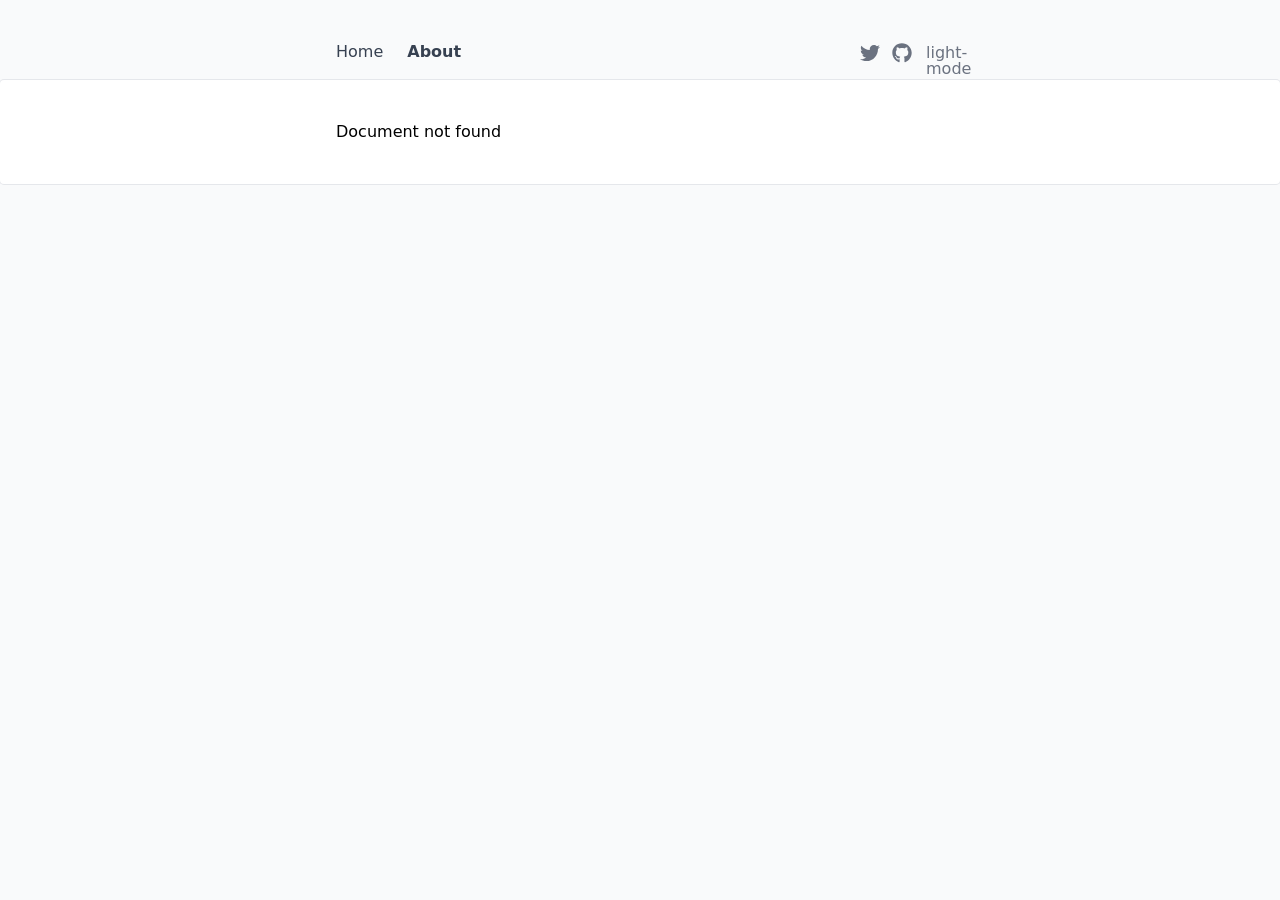
==== about/index.html @ c2c06c09 "Deploying to gh-pages from @ larbish/content-wind-prod@3a0e9022b4f67436751a4990e20916ac6d3de5fd 🚀" ====
<!DOCTYPE html>
<html lang="en">
<head><meta charset="utf-8">
<title>About</title>
<meta name="viewport" content="width=device-width, initial-scale=1">
<meta name="twitter:card" content="summary_large_image">
<meta property="og:title" content="About">
<meta name="description" content="This is a custom description for Content Wind about page.">
<meta property="og:description" content="This is a custom description for Content Wind about page.">
<meta property="og:image" content="https://fastly.picsum.photos/id/866/536/354.jpg?hmac=tGofDTV7tl2rprappPzKFiZ9vDh5MKj39oa2D--gqhA"><link rel="modulepreload" href="/about/_payload.js"><style id="pinceau-theme">@media { :root {--pinceau-mq: initial; --elements-border-secondary-hover: [object Object];--elements-backdrop-background: #fffc;--elements-backdrop-filter: saturate(200%) blur(20px);--elements-container-maxWidth: 80rem;--prose-code-inline-padding: 0.2rem 0.375rem 0.2rem 0.375rem;--prose-code-block-backdropFilter: contrast(1);--prose-code-block-border-style: solid;--prose-code-block-border-width: 1px;--prose-tbody-tr-borderBottom-style: dashed;--prose-tbody-tr-borderBottom-width: 1px;--prose-th-textAlign: inherit;--prose-thead-borderBottom-style: solid;--prose-thead-borderBottom-width: 1px;--prose-thead-border-style: solid;--prose-thead-border-width: 0px;--prose-table-textAlign: start;--prose-hr-width: 1px;--prose-hr-style: solid;--prose-li-listStylePosition: outside;--prose-ol-li-markerColor: currentColor;--prose-ol-paddingInlineStart: 21px;--prose-ol-listStyleType: decimal;--prose-ul-li-markerColor: currentColor;--prose-ul-paddingInlineStart: 21px;--prose-ul-listStyleType: disc;--prose-blockquote-border-style: solid;--prose-blockquote-border-width: 4px;--prose-blockquote-quotes: '201C' '201D' '2018' '2019';--prose-blockquote-paddingInlineStart: 24px;--prose-a-code-color-hover: currentColor;--prose-a-code-color-static: currentColor;--prose-a-hasCode-borderBottom: none;--prose-a-border-distance: 2px;--prose-a-border-color-hover: currentColor;--prose-a-border-color-static: currentColor;--prose-a-border-style-hover: solid;--prose-a-border-style-static: dashed;--prose-a-border-width: 1px;--prose-a-color-static: inherit;--prose-a-textDecoration: none;--prose-h6-margin: 3rem 0 2rem;--prose-h5-margin: 3rem 0 2rem;--prose-h4-margin: 3rem 0 2rem;--prose-h3-margin: 3rem 0 2rem;--prose-h2-margin: 3rem 0 2rem;--prose-h1-margin: 0 0 2rem;--typography-lead-loose: 2;--typography-lead-relaxed: 1.625;--typography-lead-normal: 1.5;--typography-lead-snug: 1.375;--typography-lead-tight: 1.25;--typography-lead-none: 1;--typography-lead-10: 2.5rem;--typography-lead-9: 2.25rem;--typography-lead-8: 2rem;--typography-lead-7: 1.75rem;--typography-lead-6: 1.5rem;--typography-lead-5: 1.25rem;--typography-lead-4: 1rem;--typography-lead-3: .75rem;--typography-lead-2: .5rem;--typography-lead-1: .025rem;--typography-fontWeight-black: 900;--typography-fontWeight-extrabold: 800;--typography-fontWeight-bold: 700;--typography-fontWeight-semibold: 600;--typography-fontWeight-medium: 500;--typography-fontWeight-normal: 400;--typography-fontWeight-light: 300;--typography-fontWeight-extralight: 200;--typography-fontWeight-thin: 100;--typography-fontSize-9xl: 128px;--typography-fontSize-8xl: 96px;--typography-fontSize-7xl: 72px;--typography-fontSize-6xl: 60px;--typography-fontSize-5xl: 48px;--typography-fontSize-4xl: 36px;--typography-fontSize-3xl: 30px;--typography-fontSize-2xl: 24px;--typography-fontSize-xl: 20px;--typography-fontSize-lg: 18px;--typography-fontSize-base: 16px;--typography-fontSize-sm: 14px;--typography-fontSize-xs: 12px;--typography-letterSpacing-wide: 0.025em;--typography-letterSpacing-tight: -0.025em;--typography-verticalMargin-base: 24px;--typography-verticalMargin-sm: 16px;--lead-loose: 2;--lead-relaxed: 1.625;--lead-normal: 1.5;--lead-snug: 1.375;--lead-tight: 1.25;--lead-none: 1;--lead-10: 2.5rem;--lead-9: 2.25rem;--lead-8: 2rem;--lead-7: 1.75rem;--lead-6: 1.5rem;--lead-5: 1.25rem;--lead-4: 1rem;--lead-3: .75rem;--lead-2: .5rem;--lead-1: .025rem;--letterSpacing-widest: 0.1em;--letterSpacing-wider: 0.05em;--letterSpacing-wide: 0.025em;--letterSpacing-normal: 0em;--letterSpacing-tight: -0.025em;--letterSpacing-tighter: -0.05em;--fontSize-9xl: 8rem;--fontSize-8xl: 6rem;--fontSize-7xl: 4.5rem;--fontSize-6xl: 3.75rem;--fontSize-5xl: 3rem;--fontSize-4xl: 2.25rem;--fontSize-3xl: 1.875rem;--fontSize-2xl: 1.5rem;--fontSize-xl: 1.25rem;--fontSize-lg: 1.125rem;--fontSize-base: 1rem;--fontSize-sm: 0.875rem;--fontSize-xs: 0.75rem;--fontWeight-black: 900;--fontWeight-extrabold: 800;--fontWeight-bold: 700;--fontWeight-semibold: 600;--fontWeight-medium: 500;--fontWeight-normal: 400;--fontWeight-light: 300;--fontWeight-extralight: 200;--fontWeight-thin: 100;--font-mono: ui-monospace, SFMono-Regular, Menlo, Monaco, Consolas, Liberation Mono, Courier New, monospace;--font-serif: ui-serif, Georgia, Cambria, Times New Roman, Times, serif;--font-sans: ui-sans-serif, system-ui, -apple-system, BlinkMacSystemFont, Segoe UI, Roboto, Helvetica Neue, Arial, Noto Sans, sans-serif, Apple Color Emoji, Segoe UI Emoji, Segoe UI Symbol, Noto Color Emoji;--opacity-total: 1;--opacity-high: 0.8;--opacity-medium: 0.5;--opacity-soft: 0.3;--opacity-light: 0.15;--opacity-bright: 0.1;--opacity-noOpacity: 0;--borderWidth-lg: 3px;--borderWidth-md: 2px;--borderWidth-sm: 1px;--borderWidth-noBorder: 0;--space-rem-875: 0.875rem;--space-rem-625: 0.625rem;--space-rem-375: 0.375rem;--space-rem-125: 0.125rem;--space-px: 1px;--space-128: 32rem;--space-96: 24rem;--space-80: 20rem;--space-72: 18rem;--space-64: 16rem;--space-60: 15rem;--space-56: 14rem;--space-52: 13rem;--space-48: 12rem;--space-44: 11rem;--space-40: 10rem;--space-36: 9rem;--space-32: 8rem;--space-28: 7rem;--space-24: 6rem;--space-20: 5rem;--space-16: 4rem;--space-14: 3.5rem;--space-12: 3rem;--space-11: 2.75rem;--space-10: 2.5rem;--space-9: 2.25rem;--space-8: 2rem;--space-7: 1.75rem;--space-6: 1.5rem;--space-5: 1.25rem;--space-4: 1rem;--space-3: 0.75rem;--space-2: 0.5rem;--space-1: 0.25rem;--space-0: 0px;--size-full: 100%;--size-7xl: 80rem;--size-6xl: 72rem;--size-5xl: 64rem;--size-4xl: 56rem;--size-3xl: 48rem;--size-2xl: 42rem;--size-xl: 36rem;--size-lg: 32rem;--size-md: 28rem;--size-sm: 24rem;--size-xs: 20rem;--size-200: 200px;--size-104: 104px;--size-80: 80px;--size-64: 64px;--size-56: 56px;--size-48: 48px;--size-40: 40px;--size-32: 32px;--size-24: 24px;--size-20: 20px;--size-16: 16px;--size-12: 12px;--size-8: 8px;--size-6: 6px;--size-4: 4px;--size-2: 2px;--size-0: 0px;--radii-full: 9999px;--radii-3xl: 1.75rem;--radii-2xl: 1.5rem;--radii-xl: 1rem;--radii-lg: 0.75rem;--radii-md: 0.5rem;--radii-sm: 0.375rem;--radii-xs: 0.25rem;--radii-2xs: 0.125rem;--radii-none: 0px;--shadow-none: 0px 0px 0px 0px transparent;--shadow-lg: 0px 10px 15px -3px #000000, 0px 4px 6px -4px #000000;--shadow-md: 0px 4px 6px -1px #000000, 0px 2px 4px -2px #000000;--shadow-sm: 0px 1px 3px 0px #000000, 0px 1px 2px -1px #000000;--shadow-xs: 0px 1px 2px 0px #000000;--height-screen: 100vh;--width-screen: 100vw;--color-primary-950: #042f2e;--color-primary-900: #134e4a;--color-primary-800: #115e59;--color-primary-700: #0f766e;--color-primary-600: #0d9488;--color-primary-500: #14b8a6;--color-primary-400: #2dd4bf;--color-primary-300: #5eead4;--color-primary-200: #99f6e4;--color-primary-100: #ccfbf1;--color-primary-50: #f0fdfa;--color-ruby-900: #380011;--color-ruby-800: #700021;--color-ruby-700: #a90032;--color-ruby-600: #e10043;--color-ruby-500: #ff1a5e;--color-ruby-400: #ff4079;--color-ruby-300: #ff6694;--color-ruby-200: #ff8dae;--color-ruby-100: #ffb3c9;--color-ruby-50: #ffd9e4;--color-pink-900: #380025;--color-pink-800: #70004b;--color-pink-700: #a90070;--color-pink-600: #e10095;--color-pink-500: #ff1ab2;--color-pink-400: #ff40bf;--color-pink-300: #ff66cc;--color-pink-200: #ff8dd8;--color-pink-100: #ffb3e5;--color-pink-50: #ffd9f2;--color-purple-900: #190038;--color-purple-800: #330070;--color-purple-700: #4c00a9;--color-purple-600: #6500e1;--color-purple-500: #811aff;--color-purple-400: #9640ff;--color-purple-300: #ab66ff;--color-purple-200: #c08dff;--color-purple-100: #d5b3ff;--color-purple-50: #ead9ff;--color-royalblue-900: #0b0531;--color-royalblue-800: #160a62;--color-royalblue-700: #211093;--color-royalblue-600: #2c15c4;--color-royalblue-500: #4127e8;--color-royalblue-400: #614bec;--color-royalblue-300: #806ff0;--color-royalblue-200: #a093f3;--color-royalblue-100: #c0b7f7;--color-royalblue-50: #dfdbfb;--color-indigoblue-900: #001238;--color-indigoblue-800: #002370;--color-indigoblue-700: #0035a9;--color-indigoblue-600: #0047e1;--color-indigoblue-500: #1a62ff;--color-indigoblue-400: #407cff;--color-indigoblue-300: #6696ff;--color-indigoblue-200: #8db0ff;--color-indigoblue-100: #b3cbff;--color-indigoblue-50: #d9e5ff;--color-blue-900: #002438;--color-blue-800: #004870;--color-blue-700: #006ca9;--color-blue-600: #0090e1;--color-blue-500: #1aadff;--color-blue-400: #40bbff;--color-blue-300: #66c8ff;--color-blue-200: #8dd6ff;--color-blue-100: #b3e4ff;--color-blue-50: #d9f1ff;--color-lightblue-900: #002e38;--color-lightblue-800: #005c70;--color-lightblue-700: #008aa9;--color-lightblue-600: #00b9e1;--color-lightblue-500: #1ad6ff;--color-lightblue-400: #40ddff;--color-lightblue-300: #66e4ff;--color-lightblue-200: #8deaff;--color-lightblue-100: #b3f1ff;--color-lightblue-50: #d9f8ff;--color-teal-900: #062a28;--color-teal-800: #0b544f;--color-teal-700: #117d77;--color-teal-600: #16a79e;--color-teal-500: #1cd1c6;--color-teal-400: #36e4da;--color-teal-300: #5fe9e1;--color-teal-200: #87efe9;--color-teal-100: #aff4f0;--color-teal-50: #d7faf8;--color-pear-900: #2a2b09;--color-pear-800: #545512;--color-pear-700: #7e801b;--color-pear-600: #a8aa24;--color-pear-500: #d0d32f;--color-pear-400: #d8da52;--color-pear-300: #e0e274;--color-pear-200: #e8e997;--color-pear-100: #eff0ba;--color-pear-50: #f7f8dc;--color-red-900: #380300;--color-red-800: #700700;--color-red-700: #a90a00;--color-red-600: #e10e00;--color-red-500: #ff281a;--color-red-400: #ff4c40;--color-red-300: #ff7066;--color-red-200: #ff948d;--color-red-100: #ffb7b3;--color-red-50: #ffdbd9;--color-orange-900: #381800;--color-orange-800: #702f00;--color-orange-700: #a94700;--color-orange-600: #e15e00;--color-orange-500: #ff7a1a;--color-orange-400: #ff9040;--color-orange-300: #ffa666;--color-orange-200: #ffbd8d;--color-orange-100: #ffd3b3;--color-orange-50: #ffe9d9;--color-yellow-900: #362b03;--color-yellow-800: #6d5605;--color-yellow-700: #a38108;--color-yellow-600: #daac0a;--color-yellow-500: #f5c828;--color-yellow-400: #f7d14c;--color-yellow-300: #f8da70;--color-yellow-200: #fae393;--color-yellow-100: #fcedb7;--color-yellow-50: #fdf6db;--color-green-900: #003f25;--color-green-800: #005e38;--color-green-700: #007e4a;--color-green-600: #009d5d;--color-green-500: #00bd6f;--color-green-400: #00dc82;--color-green-300: #30ffaa;--color-green-200: #83ffcc;--color-green-100: #acffdd;--color-green-50: #d6ffee;--color-gray-900: #18181B;--color-gray-800: #27272A;--color-gray-700: #3f3f46;--color-gray-600: #52525B;--color-gray-500: #71717A;--color-gray-400: #a1a1aa;--color-gray-300: #D4d4d8;--color-gray-200: #e4e4e7;--color-gray-100: #f4f4f5;--color-gray-50: #fafafa;--color-black: #0c0c0d;--color-white: #ffffff;--media-portrait: only screen and (orientation: portrait);--media-landscape: only screen and (orientation: landscape);--media-rm: (prefers-reduced-motion: reduce);--media-2xl: (min-width: 1536px);--media-xl: (min-width: 1280px);--media-lg: (min-width: 1024px);--media-md: (min-width: 768px);--media-sm: (min-width: 640px);--media-xs: (min-width: 475px);--elements-state-danger-borderColor-secondary: var(--color-red-200);--elements-state-danger-borderColor-primary: var(--color-red-100);--elements-state-danger-backgroundColor-secondary: var(--color-red-100);--elements-state-danger-backgroundColor-primary: var(--color-red-50);--elements-state-danger-color-secondary: var(--color-red-600);--elements-state-danger-color-primary: var(--color-red-500);--elements-state-warning-borderColor-secondary: var(--color-yellow-200);--elements-state-warning-borderColor-primary: var(--color-yellow-100);--elements-state-warning-backgroundColor-secondary: var(--color-yellow-100);--elements-state-warning-backgroundColor-primary: var(--color-yellow-50);--elements-state-warning-color-secondary: var(--color-yellow-700);--elements-state-warning-color-primary: var(--color-yellow-600);--elements-state-success-borderColor-secondary: var(--color-green-200);--elements-state-success-borderColor-primary: var(--color-green-100);--elements-state-success-backgroundColor-secondary: var(--color-green-100);--elements-state-success-backgroundColor-primary: var(--color-green-50);--elements-state-success-color-secondary: var(--color-green-600);--elements-state-success-color-primary: var(--color-green-500);--elements-state-info-borderColor-secondary: var(--color-blue-200);--elements-state-info-borderColor-primary: var(--color-blue-100);--elements-state-info-backgroundColor-secondary: var(--color-blue-100);--elements-state-info-backgroundColor-primary: var(--color-blue-50);--elements-state-info-color-secondary: var(--color-blue-600);--elements-state-info-color-primary: var(--color-blue-500);--elements-state-primary-borderColor-secondary: var(--color-primary-200);--elements-state-primary-borderColor-primary: var(--color-primary-100);--elements-state-primary-backgroundColor-secondary: var(--color-primary-100);--elements-state-primary-backgroundColor-primary: var(--color-primary-50);--elements-state-primary-color-secondary: var(--color-primary-700);--elements-state-primary-color-primary: var(--color-primary-600);--elements-border-secondary-static: var(--color-gray-200);--elements-border-primary-hover: var(--color-gray-200);--elements-border-primary-static: var(--color-gray-100);--elements-container-padding-md: var(--space-6);--elements-container-padding-sm: var(--space-6);--elements-container-padding-xs: var(--space-4);--elements-container-padding-mobile: var(--space-4);--elements-text-secondary-color-hover: var(--color-gray-700);--elements-text-secondary-color-static: var(--color-gray-500);--elements-text-primary-color-static: var(--color-gray-900);--elements-surface-background-base: var(--color-gray-100);--elements-surface-secondary-backgroundColor: var(--color-gray-200);--elements-surface-primary-backgroundColor: var(--color-gray-100);--prose-code-inline-fontWeight: var(--typography-fontWeight-normal);--prose-code-inline-fontSize: var(--typography-fontSize-sm);--prose-code-inline-borderRadius: var(--radii-xs);--prose-code-block-pre-padding: var(--typography-verticalMargin-sm);--prose-code-block-margin: var(--typography-verticalMargin-base) 0;--prose-code-block-fontSize: var(--typography-fontSize-sm);--prose-tbody-code-inline-fontSize: var(--typography-fontSize-sm);--prose-tbody-td-padding: var(--typography-verticalMargin-sm);--prose-th-fontWeight: var(--typography-fontWeight-semibold);--prose-th-padding: 0 var(--typography-verticalMargin-sm) var(--typography-verticalMargin-sm) var(--typography-verticalMargin-sm);--prose-table-lineHeight: var(--typography-lead-6);--prose-table-fontSize: var(--typography-fontSize-sm);--prose-table-margin: var(--typography-verticalMargin-base) 0;--prose-hr-margin: var(--typography-verticalMargin-base) 0;--prose-li-margin: var(--typography-verticalMargin-sm) 0;--prose-ol-margin: var(--typography-verticalMargin-base) 0;--prose-ul-margin: var(--typography-verticalMargin-base) 0;--prose-blockquote-margin: var(--typography-verticalMargin-base) 0;--prose-a-code-border-style: var(--prose-a-border-style-static);--prose-a-code-border-width: var(--prose-a-border-width);--prose-a-fontWeight: var(--typography-fontWeight-medium);--prose-img-margin: var(--typography-verticalMargin-base) 0;--prose-strong-fontWeight: var(--typography-fontWeight-semibold);--prose-h6-iconSize: var(--typography-fontSize-base);--prose-h6-fontWeight: var(--typography-fontWeight-semibold);--prose-h6-lineHeight: var(--typography-lead-normal);--prose-h6-fontSize: var(--typography-fontSize-lg);--prose-h5-iconSize: var(--typography-fontSize-lg);--prose-h5-fontWeight: var(--typography-fontWeight-semibold);--prose-h5-lineHeight: var(--typography-lead-snug);--prose-h5-fontSize: var(--typography-fontSize-xl);--prose-h4-iconSize: var(--typography-fontSize-lg);--prose-h4-letterSpacing: var(--typography-letterSpacing-tight);--prose-h4-fontWeight: var(--typography-fontWeight-semibold);--prose-h4-lineHeight: var(--typography-lead-snug);--prose-h4-fontSize: var(--typography-fontSize-2xl);--prose-h3-iconSize: var(--typography-fontSize-xl);--prose-h3-letterSpacing: var(--typography-letterSpacing-tight);--prose-h3-fontWeight: var(--typography-fontWeight-semibold);--prose-h3-lineHeight: var(--typography-lead-snug);--prose-h3-fontSize: var(--typography-fontSize-3xl);--prose-h2-iconSize: var(--typography-fontSize-2xl);--prose-h2-letterSpacing: var(--typography-letterSpacing-tight);--prose-h2-fontWeight: var(--typography-fontWeight-semibold);--prose-h2-lineHeight: var(--typography-lead-tight);--prose-h2-fontSize: var(--typography-fontSize-4xl);--prose-h1-iconSize: var(--typography-fontSize-3xl);--prose-h1-letterSpacing: var(--typography-letterSpacing-tight);--prose-h1-fontWeight: var(--typography-fontWeight-bold);--prose-h1-lineHeight: var(--typography-lead-tight);--prose-h1-fontSize: var(--typography-fontSize-5xl);--prose-p-br-margin: var(--typography-verticalMargin-base) 0 0 0;--prose-p-margin: var(--typography-verticalMargin-base) 0;--prose-p-lineHeight: var(--typography-lead-normal);--prose-p-fontSize: var(--typography-fontSize-base);--typography-color-primary-900: var(--color-primary-900);--typography-color-primary-800: var(--color-primary-800);--typography-color-primary-700: var(--color-primary-700);--typography-color-primary-600: var(--color-primary-600);--typography-color-primary-500: var(--color-primary-500);--typography-color-primary-400: var(--color-primary-400);--typography-color-primary-300: var(--color-primary-300);--typography-color-primary-200: var(--color-primary-200);--typography-color-primary-100: var(--color-primary-100);--typography-color-primary-50: var(--color-primary-50);--typography-font-code: var(--font-mono);--typography-font-body: var(--font-sans);--typography-font-display: var(--font-sans);--typography-body-backgroundColor: var(--color-white);--typography-body-color: var(--color-black);--text-6xl-lineHeight: var(--lead-none);--text-6xl-fontSize: var(--fontSize-6xl);--text-5xl-lineHeight: var(--lead-none);--text-5xl-fontSize: var(--fontSize-5xl);--text-4xl-lineHeight: var(--lead-10);--text-4xl-fontSize: var(--fontSize-4xl);--text-3xl-lineHeight: var(--lead-9);--text-3xl-fontSize: var(--fontSize-3xl);--text-2xl-lineHeight: var(--lead-8);--text-2xl-fontSize: var(--fontSize-2xl);--text-xl-lineHeight: var(--lead-7);--text-xl-fontSize: var(--fontSize-xl);--text-lg-lineHeight: var(--lead-7);--text-lg-fontSize: var(--fontSize-lg);--text-base-lineHeight: var(--lead-6);--text-base-fontSize: var(--fontSize-base);--text-sm-lineHeight: var(--lead-5);--text-sm-fontSize: var(--fontSize-sm);--text-xs-lineHeight: var(--lead-4);--text-xs-fontSize: var(--fontSize-xs);--shadow-2xl: 0px 25px 50px -12px var(--color-gray-900);--shadow-xl: 0px 20px 25px -5px var(--color-gray-400), 0px 8px 10px -6px #000000;--color-secondary-900: var(--color-gray-900);--color-secondary-800: var(--color-gray-800);--color-secondary-700: var(--color-gray-700);--color-secondary-600: var(--color-gray-600);--color-secondary-500: var(--color-gray-500);--color-secondary-400: var(--color-gray-400);--color-secondary-300: var(--color-gray-300);--color-secondary-200: var(--color-gray-200);--color-secondary-100: var(--color-gray-100);--color-secondary-50: var(--color-gray-50);--prose-a-code-background-hover: var(--typography-color-primary-50);--prose-a-code-border-color-hover: var(--typography-color-primary-500);--prose-a-color-hover: var(--typography-color-primary-500);--typography-color-secondary-900: var(--color-secondary-900);--typography-color-secondary-800: var(--color-secondary-800);--typography-color-secondary-700: var(--color-secondary-700);--typography-color-secondary-600: var(--color-secondary-600);--typography-color-secondary-500: var(--color-secondary-500);--typography-color-secondary-400: var(--color-secondary-400);--typography-color-secondary-300: var(--color-secondary-300);--typography-color-secondary-200: var(--color-secondary-200);--typography-color-secondary-100: var(--color-secondary-100);--typography-color-secondary-50: var(--color-secondary-50);--prose-code-inline-backgroundColor: var(--typography-color-secondary-100);--prose-code-inline-color: var(--typography-color-secondary-700);--prose-code-block-backgroundColor: var(--typography-color-secondary-100);--prose-code-block-color: var(--typography-color-secondary-700);--prose-code-block-border-color: var(--typography-color-secondary-200);--prose-tbody-tr-borderBottom-color: var(--typography-color-secondary-200);--prose-th-color: var(--typography-color-secondary-600);--prose-thead-borderBottom-color: var(--typography-color-secondary-200);--prose-thead-border-color: var(--typography-color-secondary-300);--prose-hr-color: var(--typography-color-secondary-200);--prose-blockquote-border-color: var(--typography-color-secondary-200);--prose-blockquote-color: var(--typography-color-secondary-500);--prose-a-code-border-color-static: var(--typography-color-secondary-400); } }@media { :root.dark {--pinceau-mq: dark; --elements-backdrop-background: #0c0d0ccc;--prose-code-block-backdropFilter: contrast(1);--prose-ol-li-markerColor: currentColor;--prose-ul-li-markerColor: currentColor;--prose-a-code-color-hover: currentColor;--prose-a-code-color-static: currentColor;--prose-a-border-color-hover: currentColor;--prose-a-border-color-static: currentColor;--prose-a-color-static: inherit;--elements-state-danger-borderColor-secondary: var(--color-red-700);--elements-state-danger-borderColor-primary: var(--color-red-800);--elements-state-danger-backgroundColor-secondary: var(--color-red-800);--elements-state-danger-backgroundColor-primary: var(--color-red-900);--elements-state-danger-color-secondary: var(--color-red-200);--elements-state-danger-color-primary: var(--color-red-300);--elements-state-warning-borderColor-secondary: var(--color-yellow-700);--elements-state-warning-borderColor-primary: var(--color-yellow-800);--elements-state-warning-backgroundColor-secondary: var(--color-yellow-800);--elements-state-warning-backgroundColor-primary: var(--color-yellow-900);--elements-state-warning-color-secondary: var(--color-yellow-200);--elements-state-warning-color-primary: var(--color-yellow-400);--elements-state-success-borderColor-secondary: var(--color-green-700);--elements-state-success-borderColor-primary: var(--color-green-800);--elements-state-success-backgroundColor-secondary: var(--color-green-800);--elements-state-success-backgroundColor-primary: var(--color-green-900);--elements-state-success-color-secondary: var(--color-green-200);--elements-state-success-color-primary: var(--color-green-400);--elements-state-info-borderColor-secondary: var(--color-blue-700);--elements-state-info-borderColor-primary: var(--color-blue-800);--elements-state-info-backgroundColor-secondary: var(--color-blue-800);--elements-state-info-backgroundColor-primary: var(--color-blue-900);--elements-state-info-color-secondary: var(--color-blue-200);--elements-state-info-color-primary: var(--color-blue-400);--elements-state-primary-borderColor-secondary: var(--color-primary-700);--elements-state-primary-borderColor-primary: var(--color-primary-800);--elements-state-primary-backgroundColor-secondary: var(--color-primary-800);--elements-state-primary-backgroundColor-primary: var(--color-primary-900);--elements-state-primary-color-secondary: var(--color-primary-200);--elements-state-primary-color-primary: var(--color-primary-400);--elements-border-secondary-static: var(--color-gray-800);--elements-border-primary-hover: var(--color-gray-800);--elements-border-primary-static: var(--color-gray-900);--elements-text-secondary-color-hover: var(--color-gray-200);--elements-text-secondary-color-static: var(--color-gray-400);--elements-text-primary-color-static: var(--color-gray-50);--elements-surface-background-base: var(--color-gray-900);--elements-surface-secondary-backgroundColor: var(--color-gray-800);--elements-surface-primary-backgroundColor: var(--color-gray-900);--typography-body-backgroundColor: var(--color-black);--typography-body-color: var(--color-white);--prose-a-code-background-hover: var(--typography-color-primary-900);--prose-a-code-border-color-hover: var(--typography-color-primary-600);--prose-a-color-hover: var(--typography-color-primary-400);--prose-code-inline-backgroundColor: var(--typography-color-secondary-800);--prose-code-inline-color: var(--typography-color-secondary-200);--prose-code-block-backgroundColor: var(--typography-color-secondary-900);--prose-code-block-color: var(--typography-color-secondary-200);--prose-code-block-border-color: var(--typography-color-secondary-800);--prose-tbody-tr-borderBottom-color: var(--typography-color-secondary-800);--prose-th-color: var(--typography-color-secondary-400);--prose-thead-borderBottom-color: var(--typography-color-secondary-800);--prose-thead-border-color: var(--typography-color-secondary-600);--prose-hr-color: var(--typography-color-secondary-800);--prose-blockquote-border-color: var(--typography-color-secondary-700);--prose-blockquote-color: var(--typography-color-secondary-400);--prose-a-code-border-color-static: var(--typography-color-secondary-600); } }</style><style id="pinceau-runtime-hydratable"></style><link rel="modulepreload" as="script" crossorigin href="/_nuxt/entry.f0163543.js"><link rel="preload" as="style" href="/_nuxt/entry.68cd27dc.css"><link rel="modulepreload" as="script" crossorigin href="/_nuxt/document-driven.a4942221.js"><link rel="modulepreload" as="script" crossorigin href="/_nuxt/DocumentDrivenEmpty.12571602.js"><link rel="modulepreload" as="script" crossorigin href="/_nuxt/ContentRenderer.0994e935.js"><link rel="modulepreload" as="script" crossorigin href="/_nuxt/ContentRendererMarkdown.106d9348.js"><link rel="modulepreload" as="script" crossorigin href="/_nuxt/DocumentDrivenNotFound.052079cf.js"><link rel="modulepreload" as="script" crossorigin href="/_nuxt/head.bbe7a857.js"><link rel="modulepreload" as="script" crossorigin href="/_nuxt/full-width.f94fd7b3.js"><link rel="modulepreload" as="script" crossorigin href="/_nuxt/ProseH1.405acb99.js"><link rel="preload" as="style" href="/_nuxt/ProseH1.48e3ee79.css"><link rel="modulepreload" as="script" crossorigin href="/_nuxt/ProseP.c4bcbd26.js"><link rel="preload" as="style" href="/_nuxt/ProseP.b99f89cd.css"><link rel="modulepreload" as="script" crossorigin href="/_nuxt/ProseImg.09dab38d.js"><link rel="preload" as="style" href="/_nuxt/ProseImg.eeea4224.css"><link rel="prefetch" as="script" crossorigin href="/_nuxt/default.df6f2e26.js"><link rel="prefetch" as="script" crossorigin href="/_nuxt/debug.7a44551e.js"><link rel="prefetch" as="script" crossorigin href="/_nuxt/client-db.9fcebd1c.js"><link rel="prefetch" as="style" href="/_nuxt/useStudio.7bf99c90.css"><link rel="prefetch" as="script" crossorigin href="/_nuxt/useStudio.186111dd.js"><link rel="prefetch" as="script" crossorigin href="/_nuxt/asyncData.7b81e1f1.js"><link rel="prefetch" as="script" crossorigin href="/_nuxt/error-component.dd193ee3.js"><link rel="stylesheet" href="/_nuxt/entry.68cd27dc.css"><link rel="stylesheet" href="/_nuxt/ProseH1.48e3ee79.css"><link rel="stylesheet" href="/_nuxt/ProseP.b99f89cd.css"><link rel="stylesheet" href="/_nuxt/ProseImg.eeea4224.css"><script>"use strict";const w=window,de=document.documentElement,knownColorSchemes=["dark","light"],preference=window.localStorage.getItem("nuxt-color-mode")||"system";let value=preference==="system"?getColorScheme():preference;const forcedColorMode=de.getAttribute("data-color-mode-forced");forcedColorMode&&(value=forcedColorMode),addColorScheme(value),w["__NUXT_COLOR_MODE__"]={preference,value,getColorScheme,addColorScheme,removeColorScheme};function addColorScheme(e){const o=""+e+"",t="";de.classList?de.classList.add(o):de.className+=" "+o,t&&de.setAttribute("data-"+t,e)}function removeColorScheme(e){const o=""+e+"",t="";de.classList?de.classList.remove(o):de.className=de.className.replace(new RegExp(o,"g"),""),t&&de.removeAttribute("data-"+t)}function prefersColorScheme(e){return w.matchMedia("(prefers-color-scheme"+e+")")}function getColorScheme(){if(w.matchMedia&&prefersColorScheme("").media!=="not all"){for(const e of knownColorSchemes)if(prefersColorScheme(":"+e).matches)return e}return"light"}
</script></head>
<body ><div id="__nuxt"><div class="sm:pt-6 sm:pb-10"><!----><!----><!----><div class="nuxt-progress" style="width:0%;height:3px;opacity:0;background-size:Infinity% auto;"></div><div class="flex justify-between max-w-2xl px-4 py-4 mx-auto sm:px-8"><div class="text-primary-700 dark:text-primary-200"><!--[--><a href="/" class="mr-6">Home</a><a aria-current="page" href="/about" class="font-bold router-link-exact-active mr-6">About</a><!--]--></div><div class="space-x-3 transition text-primary-500"><a href="https://twitter.com/Atinux" title="Twitter" class="dark:text-primary-100 hover:text-primary-700 dark:hover:text-primary-300"><svg xmlns="http://www.w3.org/2000/svg" xmlns:xlink="http://www.w3.org/1999/xlink" aria-hidden="true" role="img" class="icon w-5 h-5" style="" width="1em" height="1em" viewBox="0 0 512 512" data-v-f3af73a4><path fill="currentColor" d="M459.37 151.716c.325 4.548.325 9.097.325 13.645c0 138.72-105.583 298.558-298.558 298.558c-59.452 0-114.68-17.219-161.137-47.106c8.447.974 16.568 1.299 25.34 1.299c49.055 0 94.213-16.568 130.274-44.832c-46.132-.975-84.792-31.188-98.112-72.772c6.498.974 12.995 1.624 19.818 1.624c9.421 0 18.843-1.3 27.614-3.573c-48.081-9.747-84.143-51.98-84.143-102.985v-1.299c13.969 7.797 30.214 12.67 47.431 13.319c-28.264-18.843-46.781-51.005-46.781-87.391c0-19.492 5.197-37.36 14.294-52.954c51.655 63.675 129.3 105.258 216.365 109.807c-1.624-7.797-2.599-15.918-2.599-24.04c0-57.828 46.782-104.934 104.934-104.934c30.213 0 57.502 12.67 76.67 33.137c23.715-4.548 46.456-13.32 66.599-25.34c-7.798 24.366-24.366 44.833-46.132 57.827c21.117-2.273 41.584-8.122 60.426-16.243c-14.292 20.791-32.161 39.308-52.628 54.253z"/></svg></a><a href="https://github.com/Atinux/content-wind" title="GitHub" class="dark:text-primary-100 hover:text-primary-700 dark:hover:text-primary-300"><svg xmlns="http://www.w3.org/2000/svg" xmlns:xlink="http://www.w3.org/1999/xlink" aria-hidden="true" role="img" class="icon w-5 h-5" style="" width="1em" height="1em" viewBox="0 0 496 512" data-v-f3af73a4><path fill="currentColor" d="M165.9 397.4c0 2-2.3 3.6-5.2 3.6c-3.3.3-5.6-1.3-5.6-3.6c0-2 2.3-3.6 5.2-3.6c3-.3 5.6 1.3 5.6 3.6zm-31.1-4.5c-.7 2 1.3 4.3 4.3 4.9c2.6 1 5.6 0 6.2-2s-1.3-4.3-4.3-5.2c-2.6-.7-5.5.3-6.2 2.3zm44.2-1.7c-2.9.7-4.9 2.6-4.6 4.9c.3 2 2.9 3.3 5.9 2.6c2.9-.7 4.9-2.6 4.6-4.6c-.3-1.9-3-3.2-5.9-2.9zM244.8 8C106.1 8 0 113.3 0 252c0 110.9 69.8 205.8 169.5 239.2c12.8 2.3 17.3-5.6 17.3-12.1c0-6.2-.3-40.4-.3-61.4c0 0-70 15-84.7-29.8c0 0-11.4-29.1-27.8-36.6c0 0-22.9-15.7 1.6-15.4c0 0 24.9 2 38.6 25.8c21.9 38.6 58.6 27.5 72.9 20.9c2.3-16 8.8-27.1 16-33.7c-55.9-6.2-112.3-14.3-112.3-110.5c0-27.5 7.6-41.3 23.6-58.9c-2.6-6.5-11.1-33.3 2.6-67.9c20.9-6.5 69 27 69 27c20-5.6 41.5-8.5 62.8-8.5s42.8 2.9 62.8 8.5c0 0 48.1-33.6 69-27c13.7 34.7 5.2 61.4 2.6 67.9c16 17.7 25.8 31.5 25.8 58.9c0 96.5-58.9 104.2-114.8 110.5c9.2 7.9 17 22.9 17 46.4c0 33.7-.3 75.4-.3 83.6c0 6.5 4.6 14.4 17.3 12.1C428.2 457.8 496 362.9 496 252C496 113.3 383.5 8 244.8 8zM97.2 352.9c-1.3 1-1 3.3.7 5.2c1.6 1.6 3.9 2.3 5.2 1c1.3-1 1-3.3-.7-5.2c-1.6-1.6-3.9-2.3-5.2-1zm-10.8-8.1c-.7 1.3.3 2.9 2.3 3.9c1.6 1 3.6.7 4.3-.7c.7-1.3-.3-2.9-2.3-3.9c-2-.6-3.6-.3-4.3.7zm32.4 35.6c-1.6 1.3-1 4.3 1.3 6.2c2.3 2.3 5.2 2.6 6.5 1c1.3-1.3.7-4.3-1.3-6.2c-2.2-2.3-5.2-2.6-6.5-1zm-11.4-14.7c-1.6 1-1.6 3.6 0 5.9c1.6 2.3 4.3 3.3 5.6 2.3c1.6-1.3 1.6-3.9 0-6.2c-1.4-2.3-4-3.3-5.6-2z"/></svg></a><button aria-label="Color Mode" class="inline-block w-5 dark:text-primary-100 hover:text-primary-700 dark:hover:text-primary-300"><span>...</span></button></div></div><!--[--><!--[--><div class="document-driven-page"><!--[--><div class="py-10 m-auto bg-white sm:px-8 ring-1 ring-gray-200 dark:ring-gray-700 dark:bg-primary-800 sm:rounded"><main class="max-w-2xl px-4 mx-auto sm:px-8"><!--[--><div><h1 id="about" data-v-a5759516><a aria-current="page" href="/about#about" class="router-link-active router-link-exact-active" data-v-a5759516><!--[-->About<!--]--><svg xmlns="http://www.w3.org/2000/svg" xmlns:xlink="http://www.w3.org/1999/xlink" aria-hidden="true" role="img" class="icon" data-v-a5759516 style="" width="1em" height="1em" viewBox="0 0 32 32" data-v-f3af73a4><path fill="currentColor" d="m24.78 26l1.19-4.758A1 1 0 0 0 25 20h-5v-3h5a1 1 0 0 0 .908-1.419l-6-13a1 1 0 0 0-1.702-.19l-9.998 13A1 1 0 0 0 9 17h9v3H7a1 1 0 0 0-.97 1.242L7.22 26H2v2h28v-2ZM20 7.553L23.437 15H20ZM11.03 15L18 5.94V15Zm11.69 11H9.28l-1-4h15.44Z"/></svg></a></h1><p data-v-63bfa697><!--[-->This is the about page, with a custom description and image for SEO ✨<!--]--></p><p data-v-63bfa697><!--[--><img src="https://fastly.picsum.photos/id/866/536/354.jpg?hmac=tGofDTV7tl2rprappPzKFiZ9vDh5MKj39oa2D--gqhA" alt="Content Wind" data-v-e5a4106d><!--]--></p></div><!--]--></main></div><!--]--></div><!--]--><!--]--></div></div><script type="module">import p from "/about/_payload.js";window.__NUXT__={...p,...((function(a,b,c,d,e,f,g,h,i,j,k,l,m,n,o,p,q,r,s,t,u,v){return {state:{"$scolor-mode":{preference:i,value:i,unknown:d,forced:a},"$sdd-pages":{"/about":{_path:j,_dir:b,_draft:a,_partial:a,_locale:b,_empty:a,title:e,description:k,navigation:{title:e},layout:l,head:{description:"This is a custom description for Content Wind about page.",image:m},body:{type:"root",children:[{type:f,tag:"h1",props:{id:"about"},children:[{type:n,value:e}]},{type:f,tag:o,props:{},children:[{type:n,value:k}]},{type:f,tag:o,props:{},children:[{type:f,tag:"img",props:{alt:p,src:m},children:[]}]}],toc:{title:b,searchDepth:q,depth:q,links:[]}},_type:r,_id:"content:2.about.md",_source:s,_file:"2.about.md",_extension:t}},"$sdd-surrounds":{"/about":[{_path:g,_dir:b,_draft:a,_partial:a,_locale:b,_empty:a,title:p,description:"A lightweight Nuxt theme to build a Markdown driven website, based on Nuxt Content, TailwindCSS and Iconify ✨",navigation:{title:u},_type:r,_id:"content:1.index.md",_source:s,_file:"1.index.md",_extension:t},null]},"$sdd-globals":{},"$sdd-navigation":[{title:u,_path:g},{title:e,_path:j,layout:l}],$sicons:{"fa-brands:twitter":{left:c,top:c,width:h,height:h,rotate:c,vFlip:a,hFlip:a,body:"\u003Cpath fill=\"currentColor\" d=\"M459.37 151.716c.325 4.548.325 9.097.325 13.645c0 138.72-105.583 298.558-298.558 298.558c-59.452 0-114.68-17.219-161.137-47.106c8.447.974 16.568 1.299 25.34 1.299c49.055 0 94.213-16.568 130.274-44.832c-46.132-.975-84.792-31.188-98.112-72.772c6.498.974 12.995 1.624 19.818 1.624c9.421 0 18.843-1.3 27.614-3.573c-48.081-9.747-84.143-51.98-84.143-102.985v-1.299c13.969 7.797 30.214 12.67 47.431 13.319c-28.264-18.843-46.781-51.005-46.781-87.391c0-19.492 5.197-37.36 14.294-52.954c51.655 63.675 129.3 105.258 216.365 109.807c-1.624-7.797-2.599-15.918-2.599-24.04c0-57.828 46.782-104.934 104.934-104.934c30.213 0 57.502 12.67 76.67 33.137c23.715-4.548 46.456-13.32 66.599-25.34c-7.798 24.366-24.366 44.833-46.132 57.827c21.117-2.273 41.584-8.122 60.426-16.243c-14.292 20.791-32.161 39.308-52.628 54.253z\"\u002F\u003E"},"fa-brands:github":{left:c,top:c,width:496,height:h,rotate:c,vFlip:a,hFlip:a,body:"\u003Cpath fill=\"currentColor\" d=\"M165.9 397.4c0 2-2.3 3.6-5.2 3.6c-3.3.3-5.6-1.3-5.6-3.6c0-2 2.3-3.6 5.2-3.6c3-.3 5.6 1.3 5.6 3.6zm-31.1-4.5c-.7 2 1.3 4.3 4.3 4.9c2.6 1 5.6 0 6.2-2s-1.3-4.3-4.3-5.2c-2.6-.7-5.5.3-6.2 2.3zm44.2-1.7c-2.9.7-4.9 2.6-4.6 4.9c.3 2 2.9 3.3 5.9 2.6c2.9-.7 4.9-2.6 4.6-4.6c-.3-1.9-3-3.2-5.9-2.9zM244.8 8C106.1 8 0 113.3 0 252c0 110.9 69.8 205.8 169.5 239.2c12.8 2.3 17.3-5.6 17.3-12.1c0-6.2-.3-40.4-.3-61.4c0 0-70 15-84.7-29.8c0 0-11.4-29.1-27.8-36.6c0 0-22.9-15.7 1.6-15.4c0 0 24.9 2 38.6 25.8c21.9 38.6 58.6 27.5 72.9 20.9c2.3-16 8.8-27.1 16-33.7c-55.9-6.2-112.3-14.3-112.3-110.5c0-27.5 7.6-41.3 23.6-58.9c-2.6-6.5-11.1-33.3 2.6-67.9c20.9-6.5 69 27 69 27c20-5.6 41.5-8.5 62.8-8.5s42.8 2.9 62.8 8.5c0 0 48.1-33.6 69-27c13.7 34.7 5.2 61.4 2.6 67.9c16 17.7 25.8 31.5 25.8 58.9c0 96.5-58.9 104.2-114.8 110.5c9.2 7.9 17 22.9 17 46.4c0 33.7-.3 75.4-.3 83.6c0 6.5 4.6 14.4 17.3 12.1C428.2 457.8 496 362.9 496 252C496 113.3 383.5 8 244.8 8zM97.2 352.9c-1.3 1-1 3.3.7 5.2c1.6 1.6 3.9 2.3 5.2 1c1.3-1 1-3.3-.7-5.2c-1.6-1.6-3.9-2.3-5.2-1zm-10.8-8.1c-.7 1.3.3 2.9 2.3 3.9c1.6 1 3.6.7 4.3-.7c.7-1.3-.3-2.9-2.3-3.9c-2-.6-3.6-.3-4.3.7zm32.4 35.6c-1.6 1.3-1 4.3 1.3 6.2c2.3 2.3 5.2 2.6 6.5 1c1.3-1.3.7-4.3-1.3-6.2c-2.2-2.3-5.2-2.6-6.5-1zm-11.4-14.7c-1.6 1-1.6 3.6 0 5.9c1.6 2.3 4.3 3.3 5.6 2.3c1.6-1.3 1.6-3.9 0-6.2c-1.4-2.3-4-3.3-5.6-2z\"\u002F\u003E"},"carbon:sailboat-coastal":{left:c,top:c,width:v,height:v,rotate:c,vFlip:a,hFlip:a,body:"\u003Cpath fill=\"currentColor\" d=\"m24.78 26l1.19-4.758A1 1 0 0 0 25 20h-5v-3h5a1 1 0 0 0 .908-1.419l-6-13a1 1 0 0 0-1.702-.19l-9.998 13A1 1 0 0 0 9 17h9v3H7a1 1 0 0 0-.97 1.242L7.22 26H2v2h28v-2ZM20 7.553L23.437 15H20ZM11.03 15L18 5.94V15Zm11.69 11H9.28l-1-4h15.44Z\"\u002F\u003E"}}},_errors:{},serverRendered:d,prerenderedAt:void 0,config:{public:{studio:{apiURL:"https:\u002F\u002Fapi.nuxt.studio"},content:{locales:[],defaultLocale:b,integrity:1684225676662,experimental:{stripQueryParameters:a,clientDB:a,advancedIgnoresPattern:a},api:{baseURL:"\u002Fapi\u002F_content"},navigation:{fields:["layout"]},tags:{p:"prose-p",a:"prose-a",blockquote:"prose-blockquote","code-inline":"prose-code-inline",code:"prose-code",em:"prose-em",h1:"prose-h1",h2:"prose-h2",h3:"prose-h3",h4:"prose-h4",h5:"prose-h5",h6:"prose-h6",hr:"prose-hr",img:"prose-img",ul:"prose-ul",ol:"prose-ol",li:"prose-li",strong:"prose-strong",table:"prose-table",thead:"prose-thead",tbody:"prose-tbody",td:"prose-td",th:"prose-th",tr:"prose-tr"},highlight:{theme:{dark:"github-dark",default:"github-light"}},wsUrl:b,documentDriven:{page:d,navigation:d,surround:d,globals:{},layoutFallbacks:["theme"],injectPage:d},host:b,trailingSlash:a,anchorLinks:{depth:4,exclude:[1]}}},app:{baseURL:g,buildAssetsDir:"\u002F_nuxt\u002F",cdnURL:b}}}}(false,"",0,true,"About","element","\u002F",512,"system","\u002Fabout","This is the about page, with a custom description and image for SEO ✨","full-width","https:\u002F\u002Ffastly.picsum.photos\u002Fid\u002F866\u002F536\u002F354.jpg?hmac=tGofDTV7tl2rprappPzKFiZ9vDh5MKj39oa2D--gqhA","text","p","Content Wind",2,"markdown","content","md","Home",32)))}</script><script type="module" src="/_nuxt/entry.f0163543.js" crossorigin></script></body>
</html>
---- _nuxt/entry.68cd27dc.css ----
/*! tailwindcss v3.3.2 | MIT License | https://tailwindcss.com*/:after,:before{--tw-content:""}html{-webkit-text-size-adjust:100%;font-feature-settings:normal;font-family:ui-sans-serif,system-ui,-apple-system,BlinkMacSystemFont,Segoe UI,Roboto,Helvetica Neue,Arial,Noto Sans,sans-serif,Apple Color Emoji,Segoe UI Emoji,Segoe UI Symbol,Noto Color Emoji;font-variation-settings:normal;line-height:1.5;tab-size:4}*,:after,:before{--tw-border-spacing-x:0;--tw-border-spacing-y:0;--tw-translate-x:0;--tw-translate-y:0;--tw-rotate:0;--tw-skew-x:0;--tw-skew-y:0;--tw-scale-x:1;--tw-scale-y:1;--tw-pan-x: ;--tw-pan-y: ;--tw-pinch-zoom: ;--tw-scroll-snap-strictness:proximity;--tw-gradient-from-position: ;--tw-gradient-via-position: ;--tw-gradient-to-position: ;--tw-ordinal: ;--tw-slashed-zero: ;--tw-numeric-figure: ;--tw-numeric-spacing: ;--tw-numeric-fraction: ;--tw-ring-inset: ;--tw-ring-offset-width:0px;--tw-ring-offset-color:#fff;--tw-ring-color:rgba(59,130,246,.5);--tw-ring-offset-shadow:0 0 #0000;--tw-ring-shadow:0 0 #0000;--tw-shadow:0 0 #0000;--tw-shadow-colored:0 0 #0000;--tw-blur: ;--tw-brightness: ;--tw-contrast: ;--tw-grayscale: ;--tw-hue-rotate: ;--tw-invert: ;--tw-saturate: ;--tw-sepia: ;--tw-drop-shadow: ;--tw-backdrop-blur: ;--tw-backdrop-brightness: ;--tw-backdrop-contrast: ;--tw-backdrop-grayscale: ;--tw-backdrop-hue-rotate: ;--tw-backdrop-invert: ;--tw-backdrop-opacity: ;--tw-backdrop-saturate: ;--tw-backdrop-sepia: }::backdrop{--tw-border-spacing-x:0;--tw-border-spacing-y:0;--tw-translate-x:0;--tw-translate-y:0;--tw-rotate:0;--tw-skew-x:0;--tw-skew-y:0;--tw-scale-x:1;--tw-scale-y:1;--tw-pan-x: ;--tw-pan-y: ;--tw-pinch-zoom: ;--tw-scroll-snap-strictness:proximity;--tw-gradient-from-position: ;--tw-gradient-via-position: ;--tw-gradient-to-position: ;--tw-ordinal: ;--tw-slashed-zero: ;--tw-numeric-figure: ;--tw-numeric-spacing: ;--tw-numeric-fraction: ;--tw-ring-inset: ;--tw-ring-offset-width:0px;--tw-ring-offset-color:#fff;--tw-ring-color:rgba(59,130,246,.5);--tw-ring-offset-shadow:0 0 #0000;--tw-ring-shadow:0 0 #0000;--tw-shadow:0 0 #0000;--tw-shadow-colored:0 0 #0000;--tw-blur: ;--tw-brightness: ;--tw-contrast: ;--tw-grayscale: ;--tw-hue-rotate: ;--tw-invert: ;--tw-saturate: ;--tw-sepia: ;--tw-drop-shadow: ;--tw-backdrop-blur: ;--tw-backdrop-brightness: ;--tw-backdrop-contrast: ;--tw-backdrop-grayscale: ;--tw-backdrop-hue-rotate: ;--tw-backdrop-invert: ;--tw-backdrop-opacity: ;--tw-backdrop-saturate: ;--tw-backdrop-sepia: }.container{width:100%}@media (min-width:640px){.container{max-width:640px}}@media (min-width:768px){.container{max-width:768px}}@media (min-width:1024px){.container{max-width:1024px}}@media (min-width:1280px){.container{max-width:1280px}}@media (min-width:1536px){.container{max-width:1536px}}.sr-only{clip:rect(0,0,0,0);border-width:0;height:1px;margin:-1px;overflow:hidden;padding:0;position:absolute;white-space:nowrap;width:1px}.static{position:static}.fixed{position:fixed}.absolute{position:absolute}.relative{position:relative}.m-auto{margin:auto}.mx-auto{margin-left:auto;margin-right:auto}.mr-1{margin-right:.25rem}.mr-6{margin-right:1.5rem}.block{display:block}.inline-block{display:inline-block}.inline{display:inline}.flex{display:flex}.inline-flex{display:inline-flex}.table{display:table}.inline-table{display:inline-table}.grid{display:grid}.hidden{display:none}.h-4{height:1rem}.h-5{height:1.25rem}.w-4{width:1rem}.w-5{width:1.25rem}.w-full{width:100%}.max-w-2xl{max-width:42rem}.max-w-full{max-width:100%}.max-w-none{max-width:none}.transform{transform:translate(var(--tw-translate-x),var(--tw-translate-y)) rotate(var(--tw-rotate)) skew(var(--tw-skew-x)) skewY(var(--tw-skew-y)) scaleX(var(--tw-scale-x)) scaleY(var(--tw-scale-y))}.items-center{align-items:center}.justify-between{justify-content:space-between}.gap-1{gap:.25rem}.space-x-3>:not([hidden])~:not([hidden]){--tw-space-x-reverse:0;margin-left:.75rem;margin-left:calc(.75rem*(1 - var(--tw-space-x-reverse)));margin-right:0;margin-right:calc(.75rem*var(--tw-space-x-reverse))}.overflow-x-auto{overflow-x:auto}.rounded-lg{border-radius:.5rem}.border{border-width:1px}.bg-gray-800{--tw-bg-opacity:1;background-color:#1f2937;background-color:rgb(31 41 55/var(--tw-bg-opacity))}.bg-primary-50{--tw-bg-opacity:1;background-color:#f9fafb;background-color:rgb(249 250 251/var(--tw-bg-opacity))}.bg-white{--tw-bg-opacity:1;background-color:#fff;background-color:rgb(255 255 255/var(--tw-bg-opacity))}.p-4{padding:1rem}.px-2{padding-left:.5rem;padding-right:.5rem}.px-4{padding-left:1rem;padding-right:1rem}.py-10{padding-bottom:2.5rem;padding-top:2.5rem}.py-2{padding-bottom:.5rem;padding-top:.5rem}.py-4{padding-bottom:1rem;padding-top:1rem}.font-mono{font-family:ui-monospace,SFMono-Regular,Menlo,Monaco,Consolas,Liberation Mono,Courier New,monospace}.text-2xl{font-size:1.5rem;line-height:2rem}.text-sm{font-size:.875rem;line-height:1.25rem}.text-xs{font-size:.75rem;line-height:1rem}.font-bold{font-weight:700}.font-semibold{font-weight:600}.italic{font-style:italic}.leading-none{line-height:1}.text-black{--tw-text-opacity:1;color:#000;color:rgb(0 0 0/var(--tw-text-opacity))}.text-gray-400{--tw-text-opacity:1;color:#9ca3af;color:rgb(156 163 175/var(--tw-text-opacity))}.text-primary-500{--tw-text-opacity:1;color:#6b7280;color:rgb(107 114 128/var(--tw-text-opacity))}.text-primary-700{--tw-text-opacity:1;color:#374151;color:rgb(55 65 81/var(--tw-text-opacity))}.outline{outline-style:solid}.ring-1{--tw-ring-offset-shadow:var(--tw-ring-inset) 0 0 0 var(--tw-ring-offset-width) var(--tw-ring-offset-color);--tw-ring-shadow:var(--tw-ring-inset) 0 0 0 calc(1px + var(--tw-ring-offset-width)) var(--tw-ring-color);box-shadow:var(--tw-ring-inset) 0 0 0 var(--tw-ring-offset-width) var(--tw-ring-offset-color),var(--tw-ring-inset) 0 0 0 calc(1px + var(--tw-ring-offset-width)) var(--tw-ring-color),0 0 #0000;box-shadow:var(--tw-ring-offset-shadow),var(--tw-ring-shadow),var(--tw-shadow,0 0 #0000)}.ring-gray-200{--tw-ring-opacity:1;--tw-ring-color:rgb(229 231 235/var(--tw-ring-opacity))}.blur{--tw-blur:blur(8px);filter:blur(8px) var(--tw-brightness) var(--tw-contrast) var(--tw-grayscale) var(--tw-hue-rotate) var(--tw-invert) var(--tw-saturate) var(--tw-sepia) var(--tw-drop-shadow);filter:var(--tw-blur) var(--tw-brightness) var(--tw-contrast) var(--tw-grayscale) var(--tw-hue-rotate) var(--tw-invert) var(--tw-saturate) var(--tw-sepia) var(--tw-drop-shadow)}.grayscale{--tw-grayscale:grayscale(100%);filter:var(--tw-blur) var(--tw-brightness) var(--tw-contrast) grayscale(100%) var(--tw-hue-rotate) var(--tw-invert) var(--tw-saturate) var(--tw-sepia) var(--tw-drop-shadow)}.filter,.grayscale{filter:var(--tw-blur) var(--tw-brightness) var(--tw-contrast) var(--tw-grayscale) var(--tw-hue-rotate) var(--tw-invert) var(--tw-saturate) var(--tw-sepia) var(--tw-drop-shadow)}.transition{transition-duration:.15s;transition-property:color,background-color,border-color,text-decoration-color,fill,stroke,opacity,box-shadow,transform,filter,-webkit-backdrop-filter;transition-property:color,background-color,border-color,text-decoration-color,fill,stroke,opacity,box-shadow,transform,filter,backdrop-filter;transition-property:color,background-color,border-color,text-decoration-color,fill,stroke,opacity,box-shadow,transform,filter,backdrop-filter,-webkit-backdrop-filter;transition-timing-function:cubic-bezier(.4,0,.2,1)}.ease-in-out{transition-timing-function:cubic-bezier(.4,0,.2,1)}.hover\:text-primary-500:hover{--tw-text-opacity:1;color:#6b7280;color:rgb(107 114 128/var(--tw-text-opacity))}.hover\:text-primary-700:hover{--tw-text-opacity:1;color:#374151;color:rgb(55 65 81/var(--tw-text-opacity))}.focus\:outline-none:focus{outline:2px solid transparent;outline-offset:2px}:is(.dark .dark\:bg-black){--tw-bg-opacity:1;background-color:#000;background-color:rgb(0 0 0/var(--tw-bg-opacity))}:is(.dark .dark\:bg-primary-800){--tw-bg-opacity:1;background-color:#1f2937;background-color:rgb(31 41 55/var(--tw-bg-opacity))}:is(.dark .dark\:bg-primary-900){--tw-bg-opacity:1;background-color:#111827;background-color:rgb(17 24 39/var(--tw-bg-opacity))}:is(.dark .dark\:text-primary-100){--tw-text-opacity:1;color:#f3f4f6;color:rgb(243 244 246/var(--tw-text-opacity))}:is(.dark .dark\:text-primary-200){--tw-text-opacity:1;color:#e5e7eb;color:rgb(229 231 235/var(--tw-text-opacity))}:is(.dark .dark\:ring-gray-700){--tw-ring-opacity:1;--tw-ring-color:rgb(55 65 81/var(--tw-ring-opacity))}:is(.dark .dark\:hover\:text-primary-300:hover){--tw-text-opacity:1;color:#d1d5db;color:rgb(209 213 219/var(--tw-text-opacity))}@media (min-width:640px){.sm\:rounded{border-radius:.25rem}.sm\:rounded-lg{border-radius:.5rem}.sm\:px-8{padding-left:2rem;padding-right:2rem}.sm\:pb-10{padding-bottom:2.5rem}.sm\:pt-6{padding-top:1.5rem}.sm\:shadow{--tw-shadow:0 1px 3px 0 rgba(0,0,0,.1),0 1px 2px -1px rgba(0,0,0,.1);--tw-shadow-colored:0 1px 3px 0 var(--tw-shadow-color),0 1px 2px -1px var(--tw-shadow-color);box-shadow:0 0 #0000,0 0 #0000,0 1px 3px #0000001a,0 1px 2px -1px #0000001a;box-shadow:var(--tw-ring-offset-shadow,0 0 #0000),var(--tw-ring-shadow,0 0 #0000),var(--tw-shadow)}}html{-webkit-font-smoothing:antialiased;-moz-osx-font-smoothing:grayscale}.sr-only{clip:rect(0,0,0,0)!important;border:0!important;height:1px!important;margin:-1px!important;overflow:hidden!important;padding:0!important;position:absolute!important;white-space:nowrap!important;width:1px!important}*,:after,:before{border:0 solid #e5e7eb;box-sizing:border-box}html{-webkit-text-size-adjust:100%;font-family:ui-sans-serif,system-ui,-apple-system,BlinkMacSystemFont,Segoe UI,Roboto,Helvetica Neue,Arial,Noto Sans,sans-serif,Apple Color Emoji,Segoe UI Emoji,Segoe UI Symbol,Noto Color Emoji;line-height:1.5;-moz-tab-size:4;-o-tab-size:4;tab-size:4}body{line-height:inherit;margin:0}hr{border-top-width:1px;color:inherit;height:0}abbr:where([title]){-webkit-text-decoration:underline dotted;text-decoration:underline dotted}h1,h2,h3,h4,h5,h6{font-size:inherit;font-weight:inherit}a{color:inherit;text-decoration:inherit}b,strong{font-weight:bolder}code,kbd,pre,samp{font-family:ui-monospace,SFMono-Regular,Menlo,Monaco,Consolas,Liberation Mono,Courier New,monospace;font-size:1em}small{font-size:80%}sub,sup{font-size:75%;line-height:0;position:relative;vertical-align:baseline}sub{bottom:-.25em}sup{top:-.5em}table{border-collapse:collapse;border-color:inherit;text-indent:0}button,input,optgroup,select,textarea{color:inherit;font-family:inherit;font-size:100%;font-weight:inherit;line-height:inherit;margin:0;padding:0}button,select{text-transform:none}[type=button],[type=reset],[type=submit],button{-webkit-appearance:button;background-color:transparent;background-image:none}:-moz-focusring{outline:auto}:-moz-ui-invalid{box-shadow:none}progress{vertical-align:baseline}::-webkit-inner-spin-button,::-webkit-outer-spin-button{height:auto}[type=search]{-webkit-appearance:textfield;outline-offset:-2px}::-webkit-search-decoration{-webkit-appearance:none}::-webkit-file-upload-button{-webkit-appearance:button;font:inherit}summary{display:list-item}blockquote,dd,dl,figure,h1,h2,h3,h4,h5,h6,hr,p,pre{margin:0}fieldset{margin:0}fieldset,legend{padding:0}menu,ol,ul{list-style:none;margin:0;padding:0}textarea{resize:vertical}input::-moz-placeholder,textarea::-moz-placeholder{color:#9ca3af;opacity:1}input::placeholder,textarea::placeholder{color:#9ca3af;opacity:1}[role=button],button{cursor:pointer}:disabled{cursor:default}audio,canvas,embed,iframe,img,object,svg,video{display:block;vertical-align:middle}img,video{height:auto;max-width:100%}[hidden]{display:none}.nuxt-progress{background:repeating-linear-gradient(90deg,#00dc82 0,#34cdfe 50%,#0047e1);left:0;opacity:1;position:fixed;right:0;top:0;transition:width .1s,height .4s,opacity .4s;width:0;z-index:999999}.icon[data-v-f3af73a4]{display:inline-block;vertical-align:middle}body{--tw-bg-opacity:1;--tw-text-opacity:1;background-color:#f9fafb;background-color:rgb(249 250 251/var(--tw-bg-opacity));color:#000;color:rgb(0 0 0/var(--tw-text-opacity))}:is(.dark body){--tw-bg-opacity:1;--tw-text-opacity:1;background-color:#111827;background-color:rgb(17 24 39/var(--tw-bg-opacity));color:#fff;color:rgb(255 255 255/var(--tw-text-opacity))}
---- _nuxt/ProseH1.48e3ee79.css ----
h1[data-v-a5759516]{display:block;font-family:var(--typography-font-display);font-size:var(--prose-h1-fontSize);font-weight:var(--prose-h1-fontWeight);letter-spacing:var(--prose-h1-letterSpacing);line-height:var(--prose-h1-lineHeight);margin:var(--prose-h1-margin)}h1[data-v-a5759516] .icon{-webkit-margin-start:12px;display:inline-block;height:var(--prose-h1-iconSize);margin-inline-start:12px;opacity:0;transition:opacity .1s;width:var(--prose-h1-iconSize)}h1 a[data-v-a5759516]:hover .icon{opacity:1}
---- _nuxt/ProseP.b99f89cd.css ----
p[data-v-63bfa697]{font-family:var(--typography-font-body);font-size:var(--prose-p-fontSize);line-height:var(--prose-p-lineHeight);margin:var(--prose-p-margin)}p[data-v-63bfa697] br{content:"";display:block;margin:var(--prose-p-br-margin)}
---- _nuxt/ProseImg.eeea4224.css ----
img[data-v-e5a4106d]{margin:var(--prose-img-margin)}
---- _nuxt/useStudio.7bf99c90.css ----
body.__preview_enabled{padding-bottom:50px}#__nuxt_preview[data-v-ec12139c]{align-items:center;-webkit-backdrop-filter:blur(20px);backdrop-filter:blur(20px);background:hsla(0,0%,100%,.3);border-top:1px solid #eee;bottom:-60px;color:#000;display:flex;font-family:Helvetica,sans-serif;font-size:16px;font-weight:500;gap:10px;height:50px;justify-content:center;left:0;position:fixed;right:0;transition:bottom .3s ease-in-out;z-index:10000}#__nuxt_preview.__preview_ready[data-v-ec12139c]{bottom:0}#__preview_background[data-v-ec12139c]{-webkit-backdrop-filter:blur(8px);backdrop-filter:blur(8px);background:hsla(0,0%,100%,.3);height:100vh;left:0;position:fixed;top:0;width:100vw;z-index:40}#__preview_loader[data-v-ec12139c]{align-items:center;color:#000;display:flex;flex-direction:column;font-family:system-ui,-apple-system,BlinkMacSystemFont,Segoe UI,Roboto,Oxygen,Ubuntu,Cantarell,Open Sans,Helvetica Neue,sans-serif;font-size:1.4rem;gap:8px;left:50%;position:fixed;top:50%;transform:translate(-50%,-50%);z-index:50}#__preview_loader p[data-v-ec12139c]{margin:10px 0}.dark #__preview_background[data-v-ec12139c],.dark-mode #__preview_background[data-v-ec12139c]{background:rgba(0,0,0,.3)}.dark #__preview_loader[data-v-ec12139c],.dark-mode #__preview_loader[data-v-ec12139c]{color:#fff}.preview-loading-enter-active[data-v-ec12139c],.preview-loading-leave-active[data-v-ec12139c]{transition:opacity .4s}.preview-loading-enter[data-v-ec12139c],.preview-loading-leave-to[data-v-ec12139c]{opacity:0}#__preview_loading_icon[data-v-ec12139c]{animation:spin-ec12139c 1s linear infinite}.dark #__nuxt_preview[data-v-ec12139c],.dark-mode #__nuxt_preview[data-v-ec12139c]{background:rgba(0,0,0,.3);border-top:1px solid #111;color:#fff}#__nuxt_preview svg[data-v-ec12139c]{color:#000;display:inline-block;height:30px;width:30px}.dark #__nuxt_preview svg[data-v-ec12139c],.dark-mode #__nuxt_preview svg[data-v-ec12139c]{color:#fff}button[data-v-ec12139c]{background:transparent;border:1px solid rgba(0,0,0,.2);border-radius:3px;box-shadow:none;color:#000c;cursor:pointer;display:inline-block;font-size:14px;font-weight:400;line-height:1rem;margin:0;padding:4px 10px;text-align:center;transition:none;width:auto}button[data-v-ec12139c]:hover{border-color:#0006;color:#000000e6}.dark button[data-v-ec12139c],.dark-mode button[data-v-ec12139c]{border-color:#fff3;color:#d3d3d3}.dark button[data-v-ec12139c]:hover,.dark-mode button[data-v-ec12139c]:hover{border-color:#fff6;color:#fff}#__nuxt_preview button[data-v-ec12139c]:focus,#__nuxt_preview button[data-v-ec12139c]:hover{background:rgba(0,0,0,.1)}#__nuxt_preview button[data-v-ec12139c]:active{background:rgba(0,0,0,.2)}.dark #__nuxt_preview button[data-v-ec12139c],.dark-mode #__nuxt_preview button[data-v-ec12139c]{border:1px solid hsla(0,0%,100%,.2);color:#fffc}.dark #__nuxt_preview button[data-v-ec12139c]:hover,.dark-mode #__nuxt_preview button[data-v-ec12139c]:focus{background:hsla(0,0%,100%,.1)}.dark #__nuxt_preview button[data-v-ec12139c]:active,.dark-mode #__nuxt_preview button[data-v-ec12139c]:active{background:hsla(0,0%,100%,.2)}#__nuxt_preview.__preview_refreshing button[data-v-ec12139c],#__nuxt_preview.__preview_refreshing span[data-v-ec12139c],#__nuxt_preview.__preview_refreshing svg[data-v-ec12139c]{animation:nuxt_pulsate-ec12139c 1s ease-out;animation-iteration-count:infinite;opacity:.5}@keyframes nuxt_pulsate-ec12139c{0%{opacity:1}50%{opacity:.5}to{opacity:1}}@keyframes spin-ec12139c{0%{transform:rotate(1turn)}to{transform:rotate(0)}}
---- _nuxt/entry.68cd27dc.css ----
/*! tailwindcss v3.3.2 | MIT License | https://tailwindcss.com*/:after,:before{--tw-content:""}html{-webkit-text-size-adjust:100%;font-feature-settings:normal;font-family:ui-sans-serif,system-ui,-apple-system,BlinkMacSystemFont,Segoe UI,Roboto,Helvetica Neue,Arial,Noto Sans,sans-serif,Apple Color Emoji,Segoe UI Emoji,Segoe UI Symbol,Noto Color Emoji;font-variation-settings:normal;line-height:1.5;tab-size:4}*,:after,:before{--tw-border-spacing-x:0;--tw-border-spacing-y:0;--tw-translate-x:0;--tw-translate-y:0;--tw-rotate:0;--tw-skew-x:0;--tw-skew-y:0;--tw-scale-x:1;--tw-scale-y:1;--tw-pan-x: ;--tw-pan-y: ;--tw-pinch-zoom: ;--tw-scroll-snap-strictness:proximity;--tw-gradient-from-position: ;--tw-gradient-via-position: ;--tw-gradient-to-position: ;--tw-ordinal: ;--tw-slashed-zero: ;--tw-numeric-figure: ;--tw-numeric-spacing: ;--tw-numeric-fraction: ;--tw-ring-inset: ;--tw-ring-offset-width:0px;--tw-ring-offset-color:#fff;--tw-ring-color:rgba(59,130,246,.5);--tw-ring-offset-shadow:0 0 #0000;--tw-ring-shadow:0 0 #0000;--tw-shadow:0 0 #0000;--tw-shadow-colored:0 0 #0000;--tw-blur: ;--tw-brightness: ;--tw-contrast: ;--tw-grayscale: ;--tw-hue-rotate: ;--tw-invert: ;--tw-saturate: ;--tw-sepia: ;--tw-drop-shadow: ;--tw-backdrop-blur: ;--tw-backdrop-brightness: ;--tw-backdrop-contrast: ;--tw-backdrop-grayscale: ;--tw-backdrop-hue-rotate: ;--tw-backdrop-invert: ;--tw-backdrop-opacity: ;--tw-backdrop-saturate: ;--tw-backdrop-sepia: }::backdrop{--tw-border-spacing-x:0;--tw-border-spacing-y:0;--tw-translate-x:0;--tw-translate-y:0;--tw-rotate:0;--tw-skew-x:0;--tw-skew-y:0;--tw-scale-x:1;--tw-scale-y:1;--tw-pan-x: ;--tw-pan-y: ;--tw-pinch-zoom: ;--tw-scroll-snap-strictness:proximity;--tw-gradient-from-position: ;--tw-gradient-via-position: ;--tw-gradient-to-position: ;--tw-ordinal: ;--tw-slashed-zero: ;--tw-numeric-figure: ;--tw-numeric-spacing: ;--tw-numeric-fraction: ;--tw-ring-inset: ;--tw-ring-offset-width:0px;--tw-ring-offset-color:#fff;--tw-ring-color:rgba(59,130,246,.5);--tw-ring-offset-shadow:0 0 #0000;--tw-ring-shadow:0 0 #0000;--tw-shadow:0 0 #0000;--tw-shadow-colored:0 0 #0000;--tw-blur: ;--tw-brightness: ;--tw-contrast: ;--tw-grayscale: ;--tw-hue-rotate: ;--tw-invert: ;--tw-saturate: ;--tw-sepia: ;--tw-drop-shadow: ;--tw-backdrop-blur: ;--tw-backdrop-brightness: ;--tw-backdrop-contrast: ;--tw-backdrop-grayscale: ;--tw-backdrop-hue-rotate: ;--tw-backdrop-invert: ;--tw-backdrop-opacity: ;--tw-backdrop-saturate: ;--tw-backdrop-sepia: }.container{width:100%}@media (min-width:640px){.container{max-width:640px}}@media (min-width:768px){.container{max-width:768px}}@media (min-width:1024px){.container{max-width:1024px}}@media (min-width:1280px){.container{max-width:1280px}}@media (min-width:1536px){.container{max-width:1536px}}.sr-only{clip:rect(0,0,0,0);border-width:0;height:1px;margin:-1px;overflow:hidden;padding:0;position:absolute;white-space:nowrap;width:1px}.static{position:static}.fixed{position:fixed}.absolute{position:absolute}.relative{position:relative}.m-auto{margin:auto}.mx-auto{margin-left:auto;margin-right:auto}.mr-1{margin-right:.25rem}.mr-6{margin-right:1.5rem}.block{display:block}.inline-block{display:inline-block}.inline{display:inline}.flex{display:flex}.inline-flex{display:inline-flex}.table{display:table}.inline-table{display:inline-table}.grid{display:grid}.hidden{display:none}.h-4{height:1rem}.h-5{height:1.25rem}.w-4{width:1rem}.w-5{width:1.25rem}.w-full{width:100%}.max-w-2xl{max-width:42rem}.max-w-full{max-width:100%}.max-w-none{max-width:none}.transform{transform:translate(var(--tw-translate-x),var(--tw-translate-y)) rotate(var(--tw-rotate)) skew(var(--tw-skew-x)) skewY(var(--tw-skew-y)) scaleX(var(--tw-scale-x)) scaleY(var(--tw-scale-y))}.items-center{align-items:center}.justify-between{justify-content:space-between}.gap-1{gap:.25rem}.space-x-3>:not([hidden])~:not([hidden]){--tw-space-x-reverse:0;margin-left:.75rem;margin-left:calc(.75rem*(1 - var(--tw-space-x-reverse)));margin-right:0;margin-right:calc(.75rem*var(--tw-space-x-reverse))}.overflow-x-auto{overflow-x:auto}.rounded-lg{border-radius:.5rem}.border{border-width:1px}.bg-gray-800{--tw-bg-opacity:1;background-color:#1f2937;background-color:rgb(31 41 55/var(--tw-bg-opacity))}.bg-primary-50{--tw-bg-opacity:1;background-color:#f9fafb;background-color:rgb(249 250 251/var(--tw-bg-opacity))}.bg-white{--tw-bg-opacity:1;background-color:#fff;background-color:rgb(255 255 255/var(--tw-bg-opacity))}.p-4{padding:1rem}.px-2{padding-left:.5rem;padding-right:.5rem}.px-4{padding-left:1rem;padding-right:1rem}.py-10{padding-bottom:2.5rem;padding-top:2.5rem}.py-2{padding-bottom:.5rem;padding-top:.5rem}.py-4{padding-bottom:1rem;padding-top:1rem}.font-mono{font-family:ui-monospace,SFMono-Regular,Menlo,Monaco,Consolas,Liberation Mono,Courier New,monospace}.text-2xl{font-size:1.5rem;line-height:2rem}.text-sm{font-size:.875rem;line-height:1.25rem}.text-xs{font-size:.75rem;line-height:1rem}.font-bold{font-weight:700}.font-semibold{font-weight:600}.italic{font-style:italic}.leading-none{line-height:1}.text-black{--tw-text-opacity:1;color:#000;color:rgb(0 0 0/var(--tw-text-opacity))}.text-gray-400{--tw-text-opacity:1;color:#9ca3af;color:rgb(156 163 175/var(--tw-text-opacity))}.text-primary-500{--tw-text-opacity:1;color:#6b7280;color:rgb(107 114 128/var(--tw-text-opacity))}.text-primary-700{--tw-text-opacity:1;color:#374151;color:rgb(55 65 81/var(--tw-text-opacity))}.outline{outline-style:solid}.ring-1{--tw-ring-offset-shadow:var(--tw-ring-inset) 0 0 0 var(--tw-ring-offset-width) var(--tw-ring-offset-color);--tw-ring-shadow:var(--tw-ring-inset) 0 0 0 calc(1px + var(--tw-ring-offset-width)) var(--tw-ring-color);box-shadow:var(--tw-ring-inset) 0 0 0 var(--tw-ring-offset-width) var(--tw-ring-offset-color),var(--tw-ring-inset) 0 0 0 calc(1px + var(--tw-ring-offset-width)) var(--tw-ring-color),0 0 #0000;box-shadow:var(--tw-ring-offset-shadow),var(--tw-ring-shadow),var(--tw-shadow,0 0 #0000)}.ring-gray-200{--tw-ring-opacity:1;--tw-ring-color:rgb(229 231 235/var(--tw-ring-opacity))}.blur{--tw-blur:blur(8px);filter:blur(8px) var(--tw-brightness) var(--tw-contrast) var(--tw-grayscale) var(--tw-hue-rotate) var(--tw-invert) var(--tw-saturate) var(--tw-sepia) var(--tw-drop-shadow);filter:var(--tw-blur) var(--tw-brightness) var(--tw-contrast) var(--tw-grayscale) var(--tw-hue-rotate) var(--tw-invert) var(--tw-saturate) var(--tw-sepia) var(--tw-drop-shadow)}.grayscale{--tw-grayscale:grayscale(100%);filter:var(--tw-blur) var(--tw-brightness) var(--tw-contrast) grayscale(100%) var(--tw-hue-rotate) var(--tw-invert) var(--tw-saturate) var(--tw-sepia) var(--tw-drop-shadow)}.filter,.grayscale{filter:var(--tw-blur) var(--tw-brightness) var(--tw-contrast) var(--tw-grayscale) var(--tw-hue-rotate) var(--tw-invert) var(--tw-saturate) var(--tw-sepia) var(--tw-drop-shadow)}.transition{transition-duration:.15s;transition-property:color,background-color,border-color,text-decoration-color,fill,stroke,opacity,box-shadow,transform,filter,-webkit-backdrop-filter;transition-property:color,background-color,border-color,text-decoration-color,fill,stroke,opacity,box-shadow,transform,filter,backdrop-filter;transition-property:color,background-color,border-color,text-decoration-color,fill,stroke,opacity,box-shadow,transform,filter,backdrop-filter,-webkit-backdrop-filter;transition-timing-function:cubic-bezier(.4,0,.2,1)}.ease-in-out{transition-timing-function:cubic-bezier(.4,0,.2,1)}.hover\:text-primary-500:hover{--tw-text-opacity:1;color:#6b7280;color:rgb(107 114 128/var(--tw-text-opacity))}.hover\:text-primary-700:hover{--tw-text-opacity:1;color:#374151;color:rgb(55 65 81/var(--tw-text-opacity))}.focus\:outline-none:focus{outline:2px solid transparent;outline-offset:2px}:is(.dark .dark\:bg-black){--tw-bg-opacity:1;background-color:#000;background-color:rgb(0 0 0/var(--tw-bg-opacity))}:is(.dark .dark\:bg-primary-800){--tw-bg-opacity:1;background-color:#1f2937;background-color:rgb(31 41 55/var(--tw-bg-opacity))}:is(.dark .dark\:bg-primary-900){--tw-bg-opacity:1;background-color:#111827;background-color:rgb(17 24 39/var(--tw-bg-opacity))}:is(.dark .dark\:text-primary-100){--tw-text-opacity:1;color:#f3f4f6;color:rgb(243 244 246/var(--tw-text-opacity))}:is(.dark .dark\:text-primary-200){--tw-text-opacity:1;color:#e5e7eb;color:rgb(229 231 235/var(--tw-text-opacity))}:is(.dark .dark\:ring-gray-700){--tw-ring-opacity:1;--tw-ring-color:rgb(55 65 81/var(--tw-ring-opacity))}:is(.dark .dark\:hover\:text-primary-300:hover){--tw-text-opacity:1;color:#d1d5db;color:rgb(209 213 219/var(--tw-text-opacity))}@media (min-width:640px){.sm\:rounded{border-radius:.25rem}.sm\:rounded-lg{border-radius:.5rem}.sm\:px-8{padding-left:2rem;padding-right:2rem}.sm\:pb-10{padding-bottom:2.5rem}.sm\:pt-6{padding-top:1.5rem}.sm\:shadow{--tw-shadow:0 1px 3px 0 rgba(0,0,0,.1),0 1px 2px -1px rgba(0,0,0,.1);--tw-shadow-colored:0 1px 3px 0 var(--tw-shadow-color),0 1px 2px -1px var(--tw-shadow-color);box-shadow:0 0 #0000,0 0 #0000,0 1px 3px #0000001a,0 1px 2px -1px #0000001a;box-shadow:var(--tw-ring-offset-shadow,0 0 #0000),var(--tw-ring-shadow,0 0 #0000),var(--tw-shadow)}}html{-webkit-font-smoothing:antialiased;-moz-osx-font-smoothing:grayscale}.sr-only{clip:rect(0,0,0,0)!important;border:0!important;height:1px!important;margin:-1px!important;overflow:hidden!important;padding:0!important;position:absolute!important;white-space:nowrap!important;width:1px!important}*,:after,:before{border:0 solid #e5e7eb;box-sizing:border-box}html{-webkit-text-size-adjust:100%;font-family:ui-sans-serif,system-ui,-apple-system,BlinkMacSystemFont,Segoe UI,Roboto,Helvetica Neue,Arial,Noto Sans,sans-serif,Apple Color Emoji,Segoe UI Emoji,Segoe UI Symbol,Noto Color Emoji;line-height:1.5;-moz-tab-size:4;-o-tab-size:4;tab-size:4}body{line-height:inherit;margin:0}hr{border-top-width:1px;color:inherit;height:0}abbr:where([title]){-webkit-text-decoration:underline dotted;text-decoration:underline dotted}h1,h2,h3,h4,h5,h6{font-size:inherit;font-weight:inherit}a{color:inherit;text-decoration:inherit}b,strong{font-weight:bolder}code,kbd,pre,samp{font-family:ui-monospace,SFMono-Regular,Menlo,Monaco,Consolas,Liberation Mono,Courier New,monospace;font-size:1em}small{font-size:80%}sub,sup{font-size:75%;line-height:0;position:relative;vertical-align:baseline}sub{bottom:-.25em}sup{top:-.5em}table{border-collapse:collapse;border-color:inherit;text-indent:0}button,input,optgroup,select,textarea{color:inherit;font-family:inherit;font-size:100%;font-weight:inherit;line-height:inherit;margin:0;padding:0}button,select{text-transform:none}[type=button],[type=reset],[type=submit],button{-webkit-appearance:button;background-color:transparent;background-image:none}:-moz-focusring{outline:auto}:-moz-ui-invalid{box-shadow:none}progress{vertical-align:baseline}::-webkit-inner-spin-button,::-webkit-outer-spin-button{height:auto}[type=search]{-webkit-appearance:textfield;outline-offset:-2px}::-webkit-search-decoration{-webkit-appearance:none}::-webkit-file-upload-button{-webkit-appearance:button;font:inherit}summary{display:list-item}blockquote,dd,dl,figure,h1,h2,h3,h4,h5,h6,hr,p,pre{margin:0}fieldset{margin:0}fieldset,legend{padding:0}menu,ol,ul{list-style:none;margin:0;padding:0}textarea{resize:vertical}input::-moz-placeholder,textarea::-moz-placeholder{color:#9ca3af;opacity:1}input::placeholder,textarea::placeholder{color:#9ca3af;opacity:1}[role=button],button{cursor:pointer}:disabled{cursor:default}audio,canvas,embed,iframe,img,object,svg,video{display:block;vertical-align:middle}img,video{height:auto;max-width:100%}[hidden]{display:none}.nuxt-progress{background:repeating-linear-gradient(90deg,#00dc82 0,#34cdfe 50%,#0047e1);left:0;opacity:1;position:fixed;right:0;top:0;transition:width .1s,height .4s,opacity .4s;width:0;z-index:999999}.icon[data-v-f3af73a4]{display:inline-block;vertical-align:middle}body{--tw-bg-opacity:1;--tw-text-opacity:1;background-color:#f9fafb;background-color:rgb(249 250 251/var(--tw-bg-opacity));color:#000;color:rgb(0 0 0/var(--tw-text-opacity))}:is(.dark body){--tw-bg-opacity:1;--tw-text-opacity:1;background-color:#111827;background-color:rgb(17 24 39/var(--tw-bg-opacity));color:#fff;color:rgb(255 255 255/var(--tw-text-opacity))}
---- _nuxt/ProseH1.48e3ee79.css ----
h1[data-v-a5759516]{display:block;font-family:var(--typography-font-display);font-size:var(--prose-h1-fontSize);font-weight:var(--prose-h1-fontWeight);letter-spacing:var(--prose-h1-letterSpacing);line-height:var(--prose-h1-lineHeight);margin:var(--prose-h1-margin)}h1[data-v-a5759516] .icon{-webkit-margin-start:12px;display:inline-block;height:var(--prose-h1-iconSize);margin-inline-start:12px;opacity:0;transition:opacity .1s;width:var(--prose-h1-iconSize)}h1 a[data-v-a5759516]:hover .icon{opacity:1}
---- _nuxt/ProseP.b99f89cd.css ----
p[data-v-63bfa697]{font-family:var(--typography-font-body);font-size:var(--prose-p-fontSize);line-height:var(--prose-p-lineHeight);margin:var(--prose-p-margin)}p[data-v-63bfa697] br{content:"";display:block;margin:var(--prose-p-br-margin)}
---- _nuxt/ProseImg.eeea4224.css ----
img[data-v-e5a4106d]{margin:var(--prose-img-margin)}
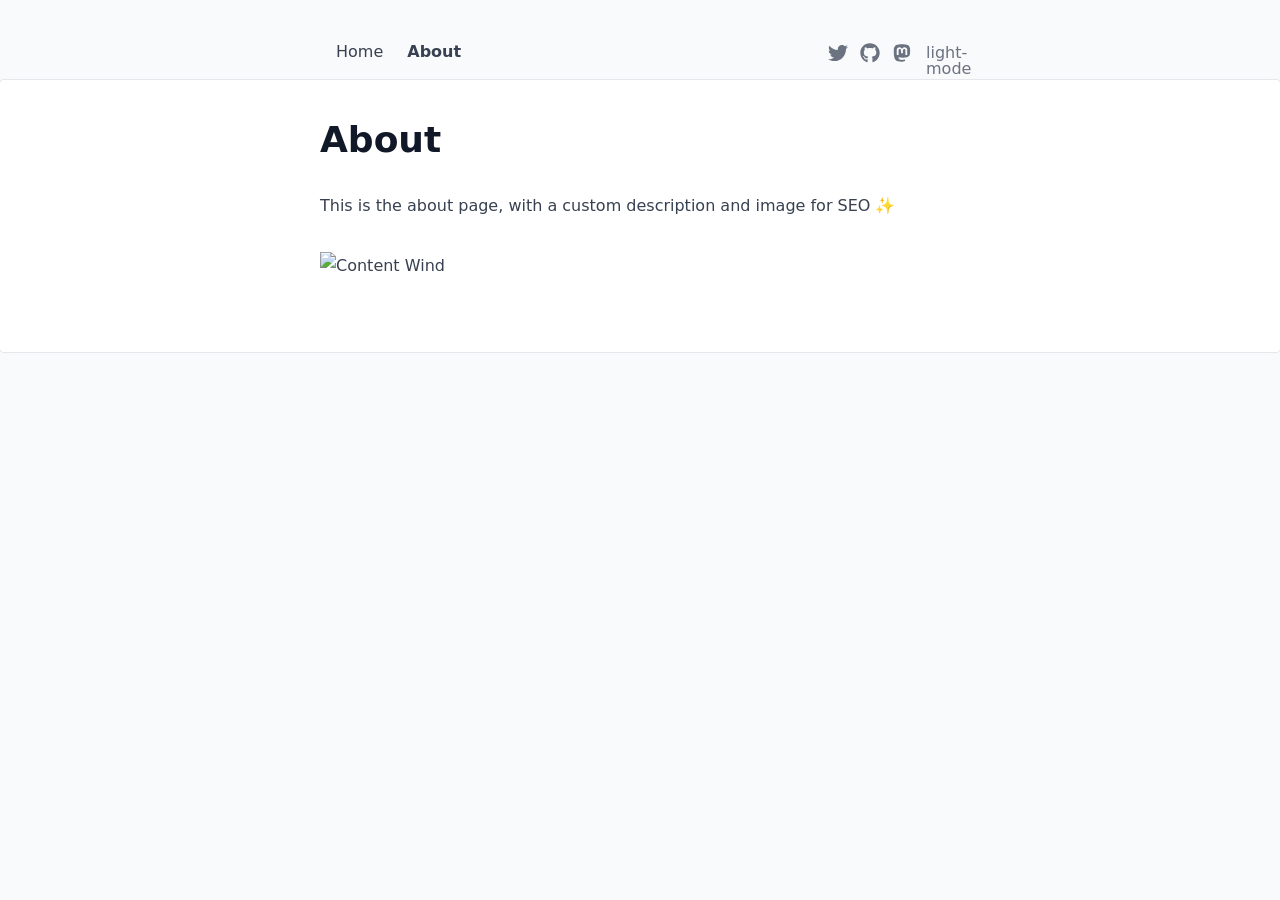
==== commit d04371be: "Deploying to gh-pages from @ larbish/content-wind-prod@fc2af8d2edb7e324b2c1f27709c2566a620debd6 🚀" ====
--- a/about/index.html
+++ b/about/index.html
@@ -1,13 +1,34 @@
-<!DOCTYPE html>
-<html lang="en">
-<head><meta charset="utf-8">
+<!DOCTYPE html><html  lang="en" data-capo=""><head><meta charset="utf-8">
+<meta name="viewport" content="width=device-width, initial-scale=1">
 <title>About</title>
-<meta name="viewport" content="width=device-width, initial-scale=1">
+<style>/*! tailwindcss v3.4.6 | MIT License | https://tailwindcss.com*/*,:after,:before{border:0 solid #e5e7eb;box-sizing:border-box}:after,:before{--tw-content:""}:host,html{line-height:1.5;-webkit-text-size-adjust:100%;font-family:ui-sans-serif,system-ui,sans-serif,Apple Color Emoji,Segoe UI Emoji,Segoe UI Symbol,Noto Color Emoji;font-feature-settings:normal;font-variation-settings:normal;tab-size:4;-webkit-tap-highlight-color:transparent}body{line-height:inherit;margin:0}hr{border-top-width:1px;color:inherit;height:0}abbr:where([title]){-webkit-text-decoration:underline dotted;text-decoration:underline dotted}h1,h2,h3,h4,h5,h6{font-size:inherit;font-weight:inherit}a{color:inherit;text-decoration:inherit}b,strong{font-weight:bolder}code,kbd,pre,samp{font-family:ui-monospace,SFMono-Regular,Menlo,Monaco,Consolas,Liberation Mono,Courier New,monospace;font-feature-settings:normal;font-size:1em;font-variation-settings:normal}small{font-size:80%}sub,sup{font-size:75%;line-height:0;position:relative;vertical-align:initial}sub{bottom:-.25em}sup{top:-.5em}table{border-collapse:collapse;border-color:inherit;text-indent:0}button,input,optgroup,select,textarea{color:inherit;font-family:inherit;font-feature-settings:inherit;font-size:100%;font-variation-settings:inherit;font-weight:inherit;letter-spacing:inherit;line-height:inherit;margin:0;padding:0}button,select{text-transform:none}button,input:where([type=button]),input:where([type=reset]),input:where([type=submit]){-webkit-appearance:button;background-color:initial;background-image:none}:-moz-focusring{outline:auto}:-moz-ui-invalid{box-shadow:none}progress{vertical-align:initial}::-webkit-inner-spin-button,::-webkit-outer-spin-button{height:auto}[type=search]{-webkit-appearance:textfield;outline-offset:-2px}::-webkit-search-decoration{-webkit-appearance:none}::-webkit-file-upload-button{-webkit-appearance:button;font:inherit}summary{display:list-item}blockquote,dd,dl,figure,h1,h2,h3,h4,h5,h6,hr,p,pre{margin:0}fieldset{margin:0}fieldset,legend{padding:0}menu,ol,ul{list-style:none;margin:0;padding:0}dialog{padding:0}textarea{resize:vertical}input::placeholder,textarea::placeholder{color:#9ca3af;opacity:1}[role=button],button{cursor:pointer}:disabled{cursor:default}audio,canvas,embed,iframe,img,object,svg,video{display:block;vertical-align:middle}img,video{height:auto;max-width:100%}[hidden]{display:none}*,::backdrop,:after,:before{--tw-border-spacing-x:0;--tw-border-spacing-y:0;--tw-translate-x:0;--tw-translate-y:0;--tw-rotate:0;--tw-skew-x:0;--tw-skew-y:0;--tw-scale-x:1;--tw-scale-y:1;--tw-pan-x: ;--tw-pan-y: ;--tw-pinch-zoom: ;--tw-scroll-snap-strictness:proximity;--tw-gradient-from-position: ;--tw-gradient-via-position: ;--tw-gradient-to-position: ;--tw-ordinal: ;--tw-slashed-zero: ;--tw-numeric-figure: ;--tw-numeric-spacing: ;--tw-numeric-fraction: ;--tw-ring-inset: ;--tw-ring-offset-width:0px;--tw-ring-offset-color:#fff;--tw-ring-color:#3b82f680;--tw-ring-offset-shadow:0 0 #0000;--tw-ring-shadow:0 0 #0000;--tw-shadow:0 0 #0000;--tw-shadow-colored:0 0 #0000;--tw-blur: ;--tw-brightness: ;--tw-contrast: ;--tw-grayscale: ;--tw-hue-rotate: ;--tw-invert: ;--tw-saturate: ;--tw-sepia: ;--tw-drop-shadow: ;--tw-backdrop-blur: ;--tw-backdrop-brightness: ;--tw-backdrop-contrast: ;--tw-backdrop-grayscale: ;--tw-backdrop-hue-rotate: ;--tw-backdrop-invert: ;--tw-backdrop-opacity: ;--tw-backdrop-saturate: ;--tw-backdrop-sepia: ;--tw-contain-size: ;--tw-contain-layout: ;--tw-contain-paint: ;--tw-contain-style: }.prose{color:var(--tw-prose-body);max-width:65ch}.prose :where(p):not(:where([class~=not-prose],[class~=not-prose] *)){margin-bottom:1.25em;margin-top:1.25em}.prose :where([class~=lead]):not(:where([class~=not-prose],[class~=not-prose] *)){color:var(--tw-prose-lead);font-size:1.25em;line-height:1.6;margin-bottom:1.2em;margin-top:1.2em}.prose :where(a):not(:where([class~=not-prose],[class~=not-prose] *)){color:var(--tw-prose-links);font-weight:500;text-decoration:underline}.prose :where(strong):not(:where([class~=not-prose],[class~=not-prose] *)){color:var(--tw-prose-bold);font-weight:600}.prose :where(a strong):not(:where([class~=not-prose],[class~=not-prose] *)){color:inherit}.prose :where(blockquote strong):not(:where([class~=not-prose],[class~=not-prose] *)){color:inherit}.prose :where(thead th strong):not(:where([class~=not-prose],[class~=not-prose] *)){color:inherit}.prose :where(ol):not(:where([class~=not-prose],[class~=not-prose] *)){list-style-type:decimal;margin-bottom:1.25em;margin-top:1.25em;padding-inline-start:1.625em}.prose :where(ol[type=A]):not(:where([class~=not-prose],[class~=not-prose] *)){list-style-type:upper-alpha}.prose :where(ol[type=a]):not(:where([class~=not-prose],[class~=not-prose] *)){list-style-type:lower-alpha}.prose :where(ol[type=A s]):not(:where([class~=not-prose],[class~=not-prose] *)){list-style-type:upper-alpha}.prose :where(ol[type=a s]):not(:where([class~=not-prose],[class~=not-prose] *)){list-style-type:lower-alpha}.prose :where(ol[type=I]):not(:where([class~=not-prose],[class~=not-prose] *)){list-style-type:upper-roman}.prose :where(ol[type=i]):not(:where([class~=not-prose],[class~=not-prose] *)){list-style-type:lower-roman}.prose :where(ol[type=I s]):not(:where([class~=not-prose],[class~=not-prose] *)){list-style-type:upper-roman}.prose :where(ol[type=i s]):not(:where([class~=not-prose],[class~=not-prose] *)){list-style-type:lower-roman}.prose :where(ol[type="1"]):not(:where([class~=not-prose],[class~=not-prose] *)){list-style-type:decimal}.prose :where(ul):not(:where([class~=not-prose],[class~=not-prose] *)){list-style-type:disc;margin-bottom:1.25em;margin-top:1.25em;padding-inline-start:1.625em}.prose :where(ol>li):not(:where([class~=not-prose],[class~=not-prose] *))::marker{color:var(--tw-prose-counters);font-weight:400}.prose :where(ul>li):not(:where([class~=not-prose],[class~=not-prose] *))::marker{color:var(--tw-prose-bullets)}.prose :where(dt):not(:where([class~=not-prose],[class~=not-prose] *)){color:var(--tw-prose-headings);font-weight:600;margin-top:1.25em}.prose :where(hr):not(:where([class~=not-prose],[class~=not-prose] *)){border-color:var(--tw-prose-hr);border-top-width:1px;margin-bottom:3em;margin-top:3em}.prose :where(blockquote):not(:where([class~=not-prose],[class~=not-prose] *)){border-inline-start-color:var(--tw-prose-quote-borders);border-inline-start-width:.25rem;color:var(--tw-prose-quotes);font-style:italic;font-weight:500;margin-bottom:1.6em;margin-top:1.6em;padding-inline-start:1em;quotes:"\201C""\201D""\2018""\2019"}.prose :where(blockquote p:first-of-type):not(:where([class~=not-prose],[class~=not-prose] *)):before{content:open-quote}.prose :where(blockquote p:last-of-type):not(:where([class~=not-prose],[class~=not-prose] *)):after{content:close-quote}.prose :where(h1):not(:where([class~=not-prose],[class~=not-prose] *)){color:var(--tw-prose-headings);font-size:2.25em;font-weight:800;line-height:1.1111111;margin-bottom:.8888889em;margin-top:0}.prose :where(h1 strong):not(:where([class~=not-prose],[class~=not-prose] *)){color:inherit;font-weight:900}.prose :where(h2):not(:where([class~=not-prose],[class~=not-prose] *)){color:var(--tw-prose-headings);font-size:1.5em;font-weight:700;line-height:1.3333333;margin-bottom:1em;margin-top:2em}.prose :where(h2 strong):not(:where([class~=not-prose],[class~=not-prose] *)){color:inherit;font-weight:800}.prose :where(h3):not(:where([class~=not-prose],[class~=not-prose] *)){color:var(--tw-prose-headings);font-size:1.25em;font-weight:600;line-height:1.6;margin-bottom:.6em;margin-top:1.6em}.prose :where(h3 strong):not(:where([class~=not-prose],[class~=not-prose] *)){color:inherit;font-weight:700}.prose :where(h4):not(:where([class~=not-prose],[class~=not-prose] *)){color:var(--tw-prose-headings);font-weight:600;line-height:1.5;margin-bottom:.5em;margin-top:1.5em}.prose :where(h4 strong):not(:where([class~=not-prose],[class~=not-prose] *)){color:inherit;font-weight:700}.prose :where(img):not(:where([class~=not-prose],[class~=not-prose] *)){margin-bottom:2em;margin-top:2em}.prose :where(picture):not(:where([class~=not-prose],[class~=not-prose] *)){display:block;margin-bottom:2em;margin-top:2em}.prose :where(video):not(:where([class~=not-prose],[class~=not-prose] *)){margin-bottom:2em;margin-top:2em}.prose :where(kbd):not(:where([class~=not-prose],[class~=not-prose] *)){border-radius:.3125rem;box-shadow:0 0 0 1px rgb(var(--tw-prose-kbd-shadows)/10%),0 3px 0 rgb(var(--tw-prose-kbd-shadows)/10%);color:var(--tw-prose-kbd);font-family:inherit;font-size:.875em;font-weight:500;padding-inline-end:.375em;padding-bottom:.1875em;padding-top:.1875em;padding-inline-start:.375em}.prose :where(code):not(:where([class~=not-prose],[class~=not-prose] *)){color:var(--tw-prose-code);font-size:.875em;font-weight:600}.prose :where(code):not(:where([class~=not-prose],[class~=not-prose] *)):before{content:"`"}.prose :where(code):not(:where([class~=not-prose],[class~=not-prose] *)):after{content:"`"}.prose :where(a code):not(:where([class~=not-prose],[class~=not-prose] *)){color:inherit}.prose :where(h1 code):not(:where([class~=not-prose],[class~=not-prose] *)){color:inherit}.prose :where(h2 code):not(:where([class~=not-prose],[class~=not-prose] *)){color:inherit;font-size:.875em}.prose :where(h3 code):not(:where([class~=not-prose],[class~=not-prose] *)){color:inherit;font-size:.9em}.prose :where(h4 code):not(:where([class~=not-prose],[class~=not-prose] *)){color:inherit}.prose :where(blockquote code):not(:where([class~=not-prose],[class~=not-prose] *)){color:inherit}.prose :where(thead th code):not(:where([class~=not-prose],[class~=not-prose] *)){color:inherit}.prose :where(pre):not(:where([class~=not-prose],[class~=not-prose] *)){background-color:var(--tw-prose-pre-bg);border-radius:.375rem;color:var(--tw-prose-pre-code);font-size:.875em;font-weight:400;line-height:1.7142857;margin-bottom:1.7142857em;margin-top:1.7142857em;overflow-x:auto;padding-inline-end:1.1428571em;padding-bottom:.8571429em;padding-top:.8571429em;padding-inline-start:1.1428571em}.prose :where(pre code):not(:where([class~=not-prose],[class~=not-prose] *)){background-color:initial;border-radius:0;border-width:0;color:inherit;font-family:inherit;font-size:inherit;font-weight:inherit;line-height:inherit;padding:0}.prose :where(pre code):not(:where([class~=not-prose],[class~=not-prose] *)):before{content:none}.prose :where(pre code):not(:where([class~=not-prose],[class~=not-prose] *)):after{content:none}.prose :where(table):not(:where([class~=not-prose],[class~=not-prose] *)){font-size:.875em;line-height:1.7142857;margin-bottom:2em;margin-top:2em;table-layout:auto;text-align:start;width:100%}.prose :where(thead):not(:where([class~=not-prose],[class~=not-prose] *)){border-bottom-color:var(--tw-prose-th-borders);border-bottom-width:1px}.prose :where(thead th):not(:where([class~=not-prose],[class~=not-prose] *)){color:var(--tw-prose-headings);font-weight:600;padding-inline-end:.5714286em;padding-bottom:.5714286em;padding-inline-start:.5714286em;vertical-align:bottom}.prose :where(tbody tr):not(:where([class~=not-prose],[class~=not-prose] *)){border-bottom-color:var(--tw-prose-td-borders);border-bottom-width:1px}.prose :where(tbody tr:last-child):not(:where([class~=not-prose],[class~=not-prose] *)){border-bottom-width:0}.prose :where(tbody td):not(:where([class~=not-prose],[class~=not-prose] *)){vertical-align:initial}.prose :where(tfoot):not(:where([class~=not-prose],[class~=not-prose] *)){border-top-color:var(--tw-prose-th-borders);border-top-width:1px}.prose :where(tfoot td):not(:where([class~=not-prose],[class~=not-prose] *)){vertical-align:top}.prose :where(figure>*):not(:where([class~=not-prose],[class~=not-prose] *)){margin-bottom:0;margin-top:0}.prose :where(figcaption):not(:where([class~=not-prose],[class~=not-prose] *)){color:var(--tw-prose-captions);font-size:.875em;line-height:1.4285714;margin-top:.8571429em}.prose{--tw-prose-body:#374151;--tw-prose-headings:#111827;--tw-prose-lead:#4b5563;--tw-prose-links:#111827;--tw-prose-bold:#111827;--tw-prose-counters:#6b7280;--tw-prose-bullets:#d1d5db;--tw-prose-hr:#e5e7eb;--tw-prose-quotes:#111827;--tw-prose-quote-borders:#e5e7eb;--tw-prose-captions:#6b7280;--tw-prose-kbd:#111827;--tw-prose-kbd-shadows:17 24 39;--tw-prose-code:#111827;--tw-prose-pre-code:#e5e7eb;--tw-prose-pre-bg:#1f2937;--tw-prose-th-borders:#d1d5db;--tw-prose-td-borders:#e5e7eb;--tw-prose-invert-body:#d1d5db;--tw-prose-invert-headings:#fff;--tw-prose-invert-lead:#9ca3af;--tw-prose-invert-links:#fff;--tw-prose-invert-bold:#fff;--tw-prose-invert-counters:#9ca3af;--tw-prose-invert-bullets:#4b5563;--tw-prose-invert-hr:#374151;--tw-prose-invert-quotes:#f3f4f6;--tw-prose-invert-quote-borders:#374151;--tw-prose-invert-captions:#9ca3af;--tw-prose-invert-kbd:#fff;--tw-prose-invert-kbd-shadows:255 255 255;--tw-prose-invert-code:#fff;--tw-prose-invert-pre-code:#d1d5db;--tw-prose-invert-pre-bg:#00000080;--tw-prose-invert-th-borders:#4b5563;--tw-prose-invert-td-borders:#374151;font-size:1rem;line-height:1.75}.prose :where(picture>img):not(:where([class~=not-prose],[class~=not-prose] *)){margin-bottom:0;margin-top:0}.prose :where(li):not(:where([class~=not-prose],[class~=not-prose] *)){margin-bottom:.5em;margin-top:.5em}.prose :where(ol>li):not(:where([class~=not-prose],[class~=not-prose] *)){padding-inline-start:.375em}.prose :where(ul>li):not(:where([class~=not-prose],[class~=not-prose] *)){padding-inline-start:.375em}.prose :where(.prose>ul>li p):not(:where([class~=not-prose],[class~=not-prose] *)){margin-bottom:.75em;margin-top:.75em}.prose :where(.prose>ul>li>p:first-child):not(:where([class~=not-prose],[class~=not-prose] *)){margin-top:1.25em}.prose :where(.prose>ul>li>p:last-child):not(:where([class~=not-prose],[class~=not-prose] *)){margin-bottom:1.25em}.prose :where(.prose>ol>li>p:first-child):not(:where([class~=not-prose],[class~=not-prose] *)){margin-top:1.25em}.prose :where(.prose>ol>li>p:last-child):not(:where([class~=not-prose],[class~=not-prose] *)){margin-bottom:1.25em}.prose :where(ul ul,ul ol,ol ul,ol ol):not(:where([class~=not-prose],[class~=not-prose] *)){margin-bottom:.75em;margin-top:.75em}.prose :where(dl):not(:where([class~=not-prose],[class~=not-prose] *)){margin-bottom:1.25em;margin-top:1.25em}.prose :where(dd):not(:where([class~=not-prose],[class~=not-prose] *)){margin-top:.5em;padding-inline-start:1.625em}.prose :where(hr+*):not(:where([class~=not-prose],[class~=not-prose] *)){margin-top:0}.prose :where(h2+*):not(:where([class~=not-prose],[class~=not-prose] *)){margin-top:0}.prose :where(h3+*):not(:where([class~=not-prose],[class~=not-prose] *)){margin-top:0}.prose :where(h4+*):not(:where([class~=not-prose],[class~=not-prose] *)){margin-top:0}.prose :where(thead th:first-child):not(:where([class~=not-prose],[class~=not-prose] *)){padding-inline-start:0}.prose :where(thead th:last-child):not(:where([class~=not-prose],[class~=not-prose] *)){padding-inline-end:0}.prose :where(tbody td,tfoot td):not(:where([class~=not-prose],[class~=not-prose] *)){padding-inline-end:.5714286em;padding-bottom:.5714286em;padding-top:.5714286em;padding-inline-start:.5714286em}.prose :where(tbody td:first-child,tfoot td:first-child):not(:where([class~=not-prose],[class~=not-prose] *)){padding-inline-start:0}.prose :where(tbody td:last-child,tfoot td:last-child):not(:where([class~=not-prose],[class~=not-prose] *)){padding-inline-end:0}.prose :where(figure):not(:where([class~=not-prose],[class~=not-prose] *)){margin-bottom:2em;margin-top:2em}.prose :where(.prose>:first-child):not(:where([class~=not-prose],[class~=not-prose] *)){margin-top:0}.prose :where(.prose>:last-child):not(:where([class~=not-prose],[class~=not-prose] *)){margin-bottom:0}.sr-only{height:1px;margin:-1px;overflow:hidden;padding:0;position:absolute;width:1px;clip:rect(0,0,0,0);border-width:0;white-space:nowrap}.static{position:static}.m-auto{margin:auto}.mx-auto{margin-left:auto;margin-right:auto}.mr-6{margin-right:1.5rem}.block{display:block}.inline-block{display:inline-block}.flex{display:flex}.inline-flex{display:inline-flex}.h-4{height:1rem}.h-5{height:1.25rem}.w-4{width:1rem}.w-5{width:1.25rem}.max-w-2xl{max-width:42rem}.max-w-full{max-width:100%}.max-w-none{max-width:none}.items-center{align-items:center}.justify-between{justify-content:space-between}.gap-1{gap:.25rem}.space-x-3>:not([hidden])~:not([hidden]){--tw-space-x-reverse:0;margin-left:calc(.75rem*(1 - var(--tw-space-x-reverse)));margin-right:calc(.75rem*var(--tw-space-x-reverse))}.overflow-x-auto{overflow-x:auto}.rounded{border-radius:.25rem}.bg-gray-50{--tw-bg-opacity:1;background-color:rgb(249 250 251/var(--tw-bg-opacity))}.bg-gray-800{--tw-bg-opacity:1;background-color:rgb(31 41 55/var(--tw-bg-opacity))}.bg-white{--tw-bg-opacity:1;background-color:rgb(255 255 255/var(--tw-bg-opacity))}.px-3{padding-left:.75rem;padding-right:.75rem}.px-4{padding-left:1rem;padding-right:1rem}.py-1{padding-bottom:.25rem;padding-top:.25rem}.py-10{padding-bottom:2.5rem;padding-top:2.5rem}.py-4{padding-bottom:1rem;padding-top:1rem}.text-2xl{font-size:1.5rem;line-height:2rem}.font-bold{font-weight:700}.text-black{--tw-text-opacity:1;color:rgb(0 0 0/var(--tw-text-opacity))}.text-gray-500{--tw-text-opacity:1;color:rgb(107 114 128/var(--tw-text-opacity))}.text-gray-700{--tw-text-opacity:1;color:rgb(55 65 81/var(--tw-text-opacity))}.text-white{--tw-text-opacity:1;color:rgb(255 255 255/var(--tw-text-opacity))}.no-underline{text-decoration-line:none}.ring-1{--tw-ring-offset-shadow:var(--tw-ring-inset) 0 0 0 var(--tw-ring-offset-width) var(--tw-ring-offset-color);--tw-ring-shadow:var(--tw-ring-inset) 0 0 0 calc(1px + var(--tw-ring-offset-width)) var(--tw-ring-color);box-shadow:var(--tw-ring-offset-shadow),var(--tw-ring-shadow),var(--tw-shadow,0 0 #0000)}.ring-gray-200{--tw-ring-opacity:1;--tw-ring-color:rgb(229 231 235/var(--tw-ring-opacity))}.transition{transition-duration:.15s;transition-property:color,background-color,border-color,text-decoration-color,fill,stroke,opacity,box-shadow,transform,filter,-webkit-backdrop-filter;transition-property:color,background-color,border-color,text-decoration-color,fill,stroke,opacity,box-shadow,transform,filter,backdrop-filter;transition-property:color,background-color,border-color,text-decoration-color,fill,stroke,opacity,box-shadow,transform,filter,backdrop-filter,-webkit-backdrop-filter;transition-timing-function:cubic-bezier(.4,0,.2,1)}.dark\:prose-invert:is(.dark *){--tw-prose-body:var(--tw-prose-invert-body);--tw-prose-headings:var(--tw-prose-invert-headings);--tw-prose-lead:var(--tw-prose-invert-lead);--tw-prose-links:var(--tw-prose-invert-links);--tw-prose-bold:var(--tw-prose-invert-bold);--tw-prose-counters:var(--tw-prose-invert-counters);--tw-prose-bullets:var(--tw-prose-invert-bullets);--tw-prose-hr:var(--tw-prose-invert-hr);--tw-prose-quotes:var(--tw-prose-invert-quotes);--tw-prose-quote-borders:var(--tw-prose-invert-quote-borders);--tw-prose-captions:var(--tw-prose-invert-captions);--tw-prose-kbd:var(--tw-prose-invert-kbd);--tw-prose-kbd-shadows:var(--tw-prose-invert-kbd-shadows);--tw-prose-code:var(--tw-prose-invert-code);--tw-prose-pre-code:var(--tw-prose-invert-pre-code);--tw-prose-pre-bg:var(--tw-prose-invert-pre-bg);--tw-prose-th-borders:var(--tw-prose-invert-th-borders);--tw-prose-td-borders:var(--tw-prose-invert-td-borders)}.hover\:text-gray-700:hover{--tw-text-opacity:1;color:rgb(55 65 81/var(--tw-text-opacity))}.prose-a\:border-b :is(:where(a):not(:where([class~=not-prose],[class~=not-prose] *))){border-bottom-width:1px}.prose-a\:border-dashed :is(:where(a):not(:where([class~=not-prose],[class~=not-prose] *))){border-style:dashed}.prose-a\:font-normal :is(:where(a):not(:where([class~=not-prose],[class~=not-prose] *))){font-weight:400}.prose-a\:no-underline :is(:where(a):not(:where([class~=not-prose],[class~=not-prose] *))){text-decoration-line:none}.hover\:prose-a\:border-solid :is(:where(a):not(:where([class~=not-prose],[class~=not-prose] *))):hover{border-style:solid}.hover\:prose-a\:border-primary-400 :is(:where(a):not(:where([class~=not-prose],[class~=not-prose] *))):hover{--tw-border-opacity:1;border-color:rgb(52 211 153/var(--tw-border-opacity))}.hover\:prose-a\:text-primary-400 :is(:where(a):not(:where([class~=not-prose],[class~=not-prose] *))):hover{--tw-text-opacity:1;color:rgb(52 211 153/var(--tw-text-opacity))}.prose-pre\:bg-gray-100 :is(:where(pre):not(:where([class~=not-prose],[class~=not-prose] *))){--tw-bg-opacity:1;background-color:rgb(243 244 246/var(--tw-bg-opacity))}.dark\:bg-gray-200:is(.dark *){--tw-bg-opacity:1;background-color:rgb(229 231 235/var(--tw-bg-opacity))}.dark\:bg-gray-800:is(.dark *){--tw-bg-opacity:1;background-color:rgb(31 41 55/var(--tw-bg-opacity))}.dark\:bg-gray-900:is(.dark *){--tw-bg-opacity:1;background-color:rgb(17 24 39/var(--tw-bg-opacity))}.dark\:text-gray-100:is(.dark *){--tw-text-opacity:1;color:rgb(243 244 246/var(--tw-text-opacity))}.dark\:text-gray-200:is(.dark *){--tw-text-opacity:1;color:rgb(229 231 235/var(--tw-text-opacity))}.dark\:text-gray-300:is(.dark *){--tw-text-opacity:1;color:rgb(209 213 219/var(--tw-text-opacity))}.dark\:text-gray-950:is(.dark *){--tw-text-opacity:1;color:rgb(3 7 18/var(--tw-text-opacity))}.dark\:ring-gray-700:is(.dark *){--tw-ring-opacity:1;--tw-ring-color:rgb(55 65 81/var(--tw-ring-opacity))}.dark\:hover\:text-gray-300:hover:is(.dark *){--tw-text-opacity:1;color:rgb(209 213 219/var(--tw-text-opacity))}.dark\:prose-pre\:bg-gray-900 :is(:where(pre):not(:where([class~=not-prose],[class~=not-prose] *))):is(.dark *){--tw-bg-opacity:1;background-color:rgb(17 24 39/var(--tw-bg-opacity))}@media (min-width:640px){.sm\:rounded{border-radius:.25rem}.sm\:rounded-lg{border-radius:.5rem}.sm\:px-8{padding-left:2rem;padding-right:2rem}.sm\:pb-10{padding-bottom:2.5rem}.sm\:pt-6{padding-top:1.5rem}.sm\:shadow{--tw-shadow:0 1px 3px 0 #0000001a,0 1px 2px -1px #0000001a;--tw-shadow-colored:0 1px 3px 0 var(--tw-shadow-color),0 1px 2px -1px var(--tw-shadow-color);box-shadow:var(--tw-ring-offset-shadow,0 0 #0000),var(--tw-ring-shadow,0 0 #0000),var(--tw-shadow)}}</style>
+<style>.icon[data-v-c62990a0]{display:inline-block;vertical-align:middle}</style>
+<style>body{--tw-bg-opacity:1;background-color:rgb(249 250 251/var(--tw-bg-opacity));--tw-text-opacity:1;color:rgb(0 0 0/var(--tw-text-opacity))}body:is(.dark *){--tw-bg-opacity:1;background-color:rgb(17 24 39/var(--tw-bg-opacity));--tw-text-opacity:1;color:rgb(255 255 255/var(--tw-text-opacity))}</style>
+<link rel="stylesheet" href="/_nuxt/entry.ZqD91skP.css">
+<link rel="preload" as="fetch" crossorigin="anonymous" href="/about/_payload.json?83be69f7-0ce9-4fbf-a862-181d39f8a126">
+<link rel="modulepreload" as="script" crossorigin href="/_nuxt/DruhIStc.js">
+<link rel="modulepreload" as="script" crossorigin href="/_nuxt/DShBsQW5.js">
+<link rel="modulepreload" as="script" crossorigin href="/_nuxt/cPJBqTQW.js">
+<link rel="modulepreload" as="script" crossorigin href="/_nuxt/eSy-v9Ag.js">
+<link rel="modulepreload" as="script" crossorigin href="/_nuxt/BsqSpZVS.js">
+<link rel="modulepreload" as="script" crossorigin href="/_nuxt/Dnd51l0P.js">
+<link rel="modulepreload" as="script" crossorigin href="/_nuxt/DwJ24O0H.js">
+<link rel="modulepreload" as="script" crossorigin href="/_nuxt/lgPTmr1u.js">
+<link rel="modulepreload" as="script" crossorigin href="/_nuxt/B8-t1QJC.js">
+<link rel="modulepreload" as="script" crossorigin href="/_nuxt/BTlBiICx.js">
+<link rel="modulepreload" as="script" crossorigin href="/_nuxt/O-Mbk0I1.js">
+<link rel="modulepreload" as="script" crossorigin href="/_nuxt/DnyAB4An.js">
+<link rel="modulepreload" as="script" crossorigin href="/_nuxt/anhdu2DM.js">
+<link rel="prefetch" as="script" crossorigin href="/_nuxt/izkOa5An.js">
+<link rel="prefetch" as="script" crossorigin href="/_nuxt/CbSi-O1X.js">
+<link rel="prefetch" as="style" href="/_nuxt/useStudio.Dkj-KCtF.css">
+<link rel="prefetch" as="script" crossorigin href="/_nuxt/BAZDs4cc.js">
+<link rel="prefetch" as="script" crossorigin href="/_nuxt/BIsJdsE4.js">
+<link rel="prefetch" as="script" crossorigin href="/_nuxt/-ybBMay3.js">
 <meta name="twitter:card" content="summary_large_image">
 <meta property="og:title" content="About">
 <meta name="description" content="This is a custom description for Content Wind about page.">
 <meta property="og:description" content="This is a custom description for Content Wind about page.">
-<meta property="og:image" content="https://fastly.picsum.photos/id/866/536/354.jpg?hmac=tGofDTV7tl2rprappPzKFiZ9vDh5MKj39oa2D--gqhA"><link rel="modulepreload" href="/about/_payload.js"><style id="pinceau-theme">@media { :root {--pinceau-mq: initial; --elements-border-secondary-hover: [object Object];--elements-backdrop-background: #fffc;--elements-backdrop-filter: saturate(200%) blur(20px);--elements-container-maxWidth: 80rem;--prose-code-inline-padding: 0.2rem 0.375rem 0.2rem 0.375rem;--prose-code-block-backdropFilter: contrast(1);--prose-code-block-border-style: solid;--prose-code-block-border-width: 1px;--prose-tbody-tr-borderBottom-style: dashed;--prose-tbody-tr-borderBottom-width: 1px;--prose-th-textAlign: inherit;--prose-thead-borderBottom-style: solid;--prose-thead-borderBottom-width: 1px;--prose-thead-border-style: solid;--prose-thead-border-width: 0px;--prose-table-textAlign: start;--prose-hr-width: 1px;--prose-hr-style: solid;--prose-li-listStylePosition: outside;--prose-ol-li-markerColor: currentColor;--prose-ol-paddingInlineStart: 21px;--prose-ol-listStyleType: decimal;--prose-ul-li-markerColor: currentColor;--prose-ul-paddingInlineStart: 21px;--prose-ul-listStyleType: disc;--prose-blockquote-border-style: solid;--prose-blockquote-border-width: 4px;--prose-blockquote-quotes: '201C' '201D' '2018' '2019';--prose-blockquote-paddingInlineStart: 24px;--prose-a-code-color-hover: currentColor;--prose-a-code-color-static: currentColor;--prose-a-hasCode-borderBottom: none;--prose-a-border-distance: 2px;--prose-a-border-color-hover: currentColor;--prose-a-border-color-static: currentColor;--prose-a-border-style-hover: solid;--prose-a-border-style-static: dashed;--prose-a-border-width: 1px;--prose-a-color-static: inherit;--prose-a-textDecoration: none;--prose-h6-margin: 3rem 0 2rem;--prose-h5-margin: 3rem 0 2rem;--prose-h4-margin: 3rem 0 2rem;--prose-h3-margin: 3rem 0 2rem;--prose-h2-margin: 3rem 0 2rem;--prose-h1-margin: 0 0 2rem;--typography-lead-loose: 2;--typography-lead-relaxed: 1.625;--typography-lead-normal: 1.5;--typography-lead-snug: 1.375;--typography-lead-tight: 1.25;--typography-lead-none: 1;--typography-lead-10: 2.5rem;--typography-lead-9: 2.25rem;--typography-lead-8: 2rem;--typography-lead-7: 1.75rem;--typography-lead-6: 1.5rem;--typography-lead-5: 1.25rem;--typography-lead-4: 1rem;--typography-lead-3: .75rem;--typography-lead-2: .5rem;--typography-lead-1: .025rem;--typography-fontWeight-black: 900;--typography-fontWeight-extrabold: 800;--typography-fontWeight-bold: 700;--typography-fontWeight-semibold: 600;--typography-fontWeight-medium: 500;--typography-fontWeight-normal: 400;--typography-fontWeight-light: 300;--typography-fontWeight-extralight: 200;--typography-fontWeight-thin: 100;--typography-fontSize-9xl: 128px;--typography-fontSize-8xl: 96px;--typography-fontSize-7xl: 72px;--typography-fontSize-6xl: 60px;--typography-fontSize-5xl: 48px;--typography-fontSize-4xl: 36px;--typography-fontSize-3xl: 30px;--typography-fontSize-2xl: 24px;--typography-fontSize-xl: 20px;--typography-fontSize-lg: 18px;--typography-fontSize-base: 16px;--typography-fontSize-sm: 14px;--typography-fontSize-xs: 12px;--typography-letterSpacing-wide: 0.025em;--typography-letterSpacing-tight: -0.025em;--typography-verticalMargin-base: 24px;--typography-verticalMargin-sm: 16px;--lead-loose: 2;--lead-relaxed: 1.625;--lead-normal: 1.5;--lead-snug: 1.375;--lead-tight: 1.25;--lead-none: 1;--lead-10: 2.5rem;--lead-9: 2.25rem;--lead-8: 2rem;--lead-7: 1.75rem;--lead-6: 1.5rem;--lead-5: 1.25rem;--lead-4: 1rem;--lead-3: .75rem;--lead-2: .5rem;--lead-1: .025rem;--letterSpacing-widest: 0.1em;--letterSpacing-wider: 0.05em;--letterSpacing-wide: 0.025em;--letterSpacing-normal: 0em;--letterSpacing-tight: -0.025em;--letterSpacing-tighter: -0.05em;--fontSize-9xl: 8rem;--fontSize-8xl: 6rem;--fontSize-7xl: 4.5rem;--fontSize-6xl: 3.75rem;--fontSize-5xl: 3rem;--fontSize-4xl: 2.25rem;--fontSize-3xl: 1.875rem;--fontSize-2xl: 1.5rem;--fontSize-xl: 1.25rem;--fontSize-lg: 1.125rem;--fontSize-base: 1rem;--fontSize-sm: 0.875rem;--fontSize-xs: 0.75rem;--fontWeight-black: 900;--fontWeight-extrabold: 800;--fontWeight-bold: 700;--fontWeight-semibold: 600;--fontWeight-medium: 500;--fontWeight-normal: 400;--fontWeight-light: 300;--fontWeight-extralight: 200;--fontWeight-thin: 100;--font-mono: ui-monospace, SFMono-Regular, Menlo, Monaco, Consolas, Liberation Mono, Courier New, monospace;--font-serif: ui-serif, Georgia, Cambria, Times New Roman, Times, serif;--font-sans: ui-sans-serif, system-ui, -apple-system, BlinkMacSystemFont, Segoe UI, Roboto, Helvetica Neue, Arial, Noto Sans, sans-serif, Apple Color Emoji, Segoe UI Emoji, Segoe UI Symbol, Noto Color Emoji;--opacity-total: 1;--opacity-high: 0.8;--opacity-medium: 0.5;--opacity-soft: 0.3;--opacity-light: 0.15;--opacity-bright: 0.1;--opacity-noOpacity: 0;--borderWidth-lg: 3px;--borderWidth-md: 2px;--borderWidth-sm: 1px;--borderWidth-noBorder: 0;--space-rem-875: 0.875rem;--space-rem-625: 0.625rem;--space-rem-375: 0.375rem;--space-rem-125: 0.125rem;--space-px: 1px;--space-128: 32rem;--space-96: 24rem;--space-80: 20rem;--space-72: 18rem;--space-64: 16rem;--space-60: 15rem;--space-56: 14rem;--space-52: 13rem;--space-48: 12rem;--space-44: 11rem;--space-40: 10rem;--space-36: 9rem;--space-32: 8rem;--space-28: 7rem;--space-24: 6rem;--space-20: 5rem;--space-16: 4rem;--space-14: 3.5rem;--space-12: 3rem;--space-11: 2.75rem;--space-10: 2.5rem;--space-9: 2.25rem;--space-8: 2rem;--space-7: 1.75rem;--space-6: 1.5rem;--space-5: 1.25rem;--space-4: 1rem;--space-3: 0.75rem;--space-2: 0.5rem;--space-1: 0.25rem;--space-0: 0px;--size-full: 100%;--size-7xl: 80rem;--size-6xl: 72rem;--size-5xl: 64rem;--size-4xl: 56rem;--size-3xl: 48rem;--size-2xl: 42rem;--size-xl: 36rem;--size-lg: 32rem;--size-md: 28rem;--size-sm: 24rem;--size-xs: 20rem;--size-200: 200px;--size-104: 104px;--size-80: 80px;--size-64: 64px;--size-56: 56px;--size-48: 48px;--size-40: 40px;--size-32: 32px;--size-24: 24px;--size-20: 20px;--size-16: 16px;--size-12: 12px;--size-8: 8px;--size-6: 6px;--size-4: 4px;--size-2: 2px;--size-0: 0px;--radii-full: 9999px;--radii-3xl: 1.75rem;--radii-2xl: 1.5rem;--radii-xl: 1rem;--radii-lg: 0.75rem;--radii-md: 0.5rem;--radii-sm: 0.375rem;--radii-xs: 0.25rem;--radii-2xs: 0.125rem;--radii-none: 0px;--shadow-none: 0px 0px 0px 0px transparent;--shadow-lg: 0px 10px 15px -3px #000000, 0px 4px 6px -4px #000000;--shadow-md: 0px 4px 6px -1px #000000, 0px 2px 4px -2px #000000;--shadow-sm: 0px 1px 3px 0px #000000, 0px 1px 2px -1px #000000;--shadow-xs: 0px 1px 2px 0px #000000;--height-screen: 100vh;--width-screen: 100vw;--color-primary-950: #042f2e;--color-primary-900: #134e4a;--color-primary-800: #115e59;--color-primary-700: #0f766e;--color-primary-600: #0d9488;--color-primary-500: #14b8a6;--color-primary-400: #2dd4bf;--color-primary-300: #5eead4;--color-primary-200: #99f6e4;--color-primary-100: #ccfbf1;--color-primary-50: #f0fdfa;--color-ruby-900: #380011;--color-ruby-800: #700021;--color-ruby-700: #a90032;--color-ruby-600: #e10043;--color-ruby-500: #ff1a5e;--color-ruby-400: #ff4079;--color-ruby-300: #ff6694;--color-ruby-200: #ff8dae;--color-ruby-100: #ffb3c9;--color-ruby-50: #ffd9e4;--color-pink-900: #380025;--color-pink-800: #70004b;--color-pink-700: #a90070;--color-pink-600: #e10095;--color-pink-500: #ff1ab2;--color-pink-400: #ff40bf;--color-pink-300: #ff66cc;--color-pink-200: #ff8dd8;--color-pink-100: #ffb3e5;--color-pink-50: #ffd9f2;--color-purple-900: #190038;--color-purple-800: #330070;--color-purple-700: #4c00a9;--color-purple-600: #6500e1;--color-purple-500: #811aff;--color-purple-400: #9640ff;--color-purple-300: #ab66ff;--color-purple-200: #c08dff;--color-purple-100: #d5b3ff;--color-purple-50: #ead9ff;--color-royalblue-900: #0b0531;--color-royalblue-800: #160a62;--color-royalblue-700: #211093;--color-royalblue-600: #2c15c4;--color-royalblue-500: #4127e8;--color-royalblue-400: #614bec;--color-royalblue-300: #806ff0;--color-royalblue-200: #a093f3;--color-royalblue-100: #c0b7f7;--color-royalblue-50: #dfdbfb;--color-indigoblue-900: #001238;--color-indigoblue-800: #002370;--color-indigoblue-700: #0035a9;--color-indigoblue-600: #0047e1;--color-indigoblue-500: #1a62ff;--color-indigoblue-400: #407cff;--color-indigoblue-300: #6696ff;--color-indigoblue-200: #8db0ff;--color-indigoblue-100: #b3cbff;--color-indigoblue-50: #d9e5ff;--color-blue-900: #002438;--color-blue-800: #004870;--color-blue-700: #006ca9;--color-blue-600: #0090e1;--color-blue-500: #1aadff;--color-blue-400: #40bbff;--color-blue-300: #66c8ff;--color-blue-200: #8dd6ff;--color-blue-100: #b3e4ff;--color-blue-50: #d9f1ff;--color-lightblue-900: #002e38;--color-lightblue-800: #005c70;--color-lightblue-700: #008aa9;--color-lightblue-600: #00b9e1;--color-lightblue-500: #1ad6ff;--color-lightblue-400: #40ddff;--color-lightblue-300: #66e4ff;--color-lightblue-200: #8deaff;--color-lightblue-100: #b3f1ff;--color-lightblue-50: #d9f8ff;--color-teal-900: #062a28;--color-teal-800: #0b544f;--color-teal-700: #117d77;--color-teal-600: #16a79e;--color-teal-500: #1cd1c6;--color-teal-400: #36e4da;--color-teal-300: #5fe9e1;--color-teal-200: #87efe9;--color-teal-100: #aff4f0;--color-teal-50: #d7faf8;--color-pear-900: #2a2b09;--color-pear-800: #545512;--color-pear-700: #7e801b;--color-pear-600: #a8aa24;--color-pear-500: #d0d32f;--color-pear-400: #d8da52;--color-pear-300: #e0e274;--color-pear-200: #e8e997;--color-pear-100: #eff0ba;--color-pear-50: #f7f8dc;--color-red-900: #380300;--color-red-800: #700700;--color-red-700: #a90a00;--color-red-600: #e10e00;--color-red-500: #ff281a;--color-red-400: #ff4c40;--color-red-300: #ff7066;--color-red-200: #ff948d;--color-red-100: #ffb7b3;--color-red-50: #ffdbd9;--color-orange-900: #381800;--color-orange-800: #702f00;--color-orange-700: #a94700;--color-orange-600: #e15e00;--color-orange-500: #ff7a1a;--color-orange-400: #ff9040;--color-orange-300: #ffa666;--color-orange-200: #ffbd8d;--color-orange-100: #ffd3b3;--color-orange-50: #ffe9d9;--color-yellow-900: #362b03;--color-yellow-800: #6d5605;--color-yellow-700: #a38108;--color-yellow-600: #daac0a;--color-yellow-500: #f5c828;--color-yellow-400: #f7d14c;--color-yellow-300: #f8da70;--color-yellow-200: #fae393;--color-yellow-100: #fcedb7;--color-yellow-50: #fdf6db;--color-green-900: #003f25;--color-green-800: #005e38;--color-green-700: #007e4a;--color-green-600: #009d5d;--color-green-500: #00bd6f;--color-green-400: #00dc82;--color-green-300: #30ffaa;--color-green-200: #83ffcc;--color-green-100: #acffdd;--color-green-50: #d6ffee;--color-gray-900: #18181B;--color-gray-800: #27272A;--color-gray-700: #3f3f46;--color-gray-600: #52525B;--color-gray-500: #71717A;--color-gray-400: #a1a1aa;--color-gray-300: #D4d4d8;--color-gray-200: #e4e4e7;--color-gray-100: #f4f4f5;--color-gray-50: #fafafa;--color-black: #0c0c0d;--color-white: #ffffff;--media-portrait: only screen and (orientation: portrait);--media-landscape: only screen and (orientation: landscape);--media-rm: (prefers-reduced-motion: reduce);--media-2xl: (min-width: 1536px);--media-xl: (min-width: 1280px);--media-lg: (min-width: 1024px);--media-md: (min-width: 768px);--media-sm: (min-width: 640px);--media-xs: (min-width: 475px);--elements-state-danger-borderColor-secondary: var(--color-red-200);--elements-state-danger-borderColor-primary: var(--color-red-100);--elements-state-danger-backgroundColor-secondary: var(--color-red-100);--elements-state-danger-backgroundColor-primary: var(--color-red-50);--elements-state-danger-color-secondary: var(--color-red-600);--elements-state-danger-color-primary: var(--color-red-500);--elements-state-warning-borderColor-secondary: var(--color-yellow-200);--elements-state-warning-borderColor-primary: var(--color-yellow-100);--elements-state-warning-backgroundColor-secondary: var(--color-yellow-100);--elements-state-warning-backgroundColor-primary: var(--color-yellow-50);--elements-state-warning-color-secondary: var(--color-yellow-700);--elements-state-warning-color-primary: var(--color-yellow-600);--elements-state-success-borderColor-secondary: var(--color-green-200);--elements-state-success-borderColor-primary: var(--color-green-100);--elements-state-success-backgroundColor-secondary: var(--color-green-100);--elements-state-success-backgroundColor-primary: var(--color-green-50);--elements-state-success-color-secondary: var(--color-green-600);--elements-state-success-color-primary: var(--color-green-500);--elements-state-info-borderColor-secondary: var(--color-blue-200);--elements-state-info-borderColor-primary: var(--color-blue-100);--elements-state-info-backgroundColor-secondary: var(--color-blue-100);--elements-state-info-backgroundColor-primary: var(--color-blue-50);--elements-state-info-color-secondary: var(--color-blue-600);--elements-state-info-color-primary: var(--color-blue-500);--elements-state-primary-borderColor-secondary: var(--color-primary-200);--elements-state-primary-borderColor-primary: var(--color-primary-100);--elements-state-primary-backgroundColor-secondary: var(--color-primary-100);--elements-state-primary-backgroundColor-primary: var(--color-primary-50);--elements-state-primary-color-secondary: var(--color-primary-700);--elements-state-primary-color-primary: var(--color-primary-600);--elements-border-secondary-static: var(--color-gray-200);--elements-border-primary-hover: var(--color-gray-200);--elements-border-primary-static: var(--color-gray-100);--elements-container-padding-md: var(--space-6);--elements-container-padding-sm: var(--space-6);--elements-container-padding-xs: var(--space-4);--elements-container-padding-mobile: var(--space-4);--elements-text-secondary-color-hover: var(--color-gray-700);--elements-text-secondary-color-static: var(--color-gray-500);--elements-text-primary-color-static: var(--color-gray-900);--elements-surface-background-base: var(--color-gray-100);--elements-surface-secondary-backgroundColor: var(--color-gray-200);--elements-surface-primary-backgroundColor: var(--color-gray-100);--prose-code-inline-fontWeight: var(--typography-fontWeight-normal);--prose-code-inline-fontSize: var(--typography-fontSize-sm);--prose-code-inline-borderRadius: var(--radii-xs);--prose-code-block-pre-padding: var(--typography-verticalMargin-sm);--prose-code-block-margin: var(--typography-verticalMargin-base) 0;--prose-code-block-fontSize: var(--typography-fontSize-sm);--prose-tbody-code-inline-fontSize: var(--typography-fontSize-sm);--prose-tbody-td-padding: var(--typography-verticalMargin-sm);--prose-th-fontWeight: var(--typography-fontWeight-semibold);--prose-th-padding: 0 var(--typography-verticalMargin-sm) var(--typography-verticalMargin-sm) var(--typography-verticalMargin-sm);--prose-table-lineHeight: var(--typography-lead-6);--prose-table-fontSize: var(--typography-fontSize-sm);--prose-table-margin: var(--typography-verticalMargin-base) 0;--prose-hr-margin: var(--typography-verticalMargin-base) 0;--prose-li-margin: var(--typography-verticalMargin-sm) 0;--prose-ol-margin: var(--typography-verticalMargin-base) 0;--prose-ul-margin: var(--typography-verticalMargin-base) 0;--prose-blockquote-margin: var(--typography-verticalMargin-base) 0;--prose-a-code-border-style: var(--prose-a-border-style-static);--prose-a-code-border-width: var(--prose-a-border-width);--prose-a-fontWeight: var(--typography-fontWeight-medium);--prose-img-margin: var(--typography-verticalMargin-base) 0;--prose-strong-fontWeight: var(--typography-fontWeight-semibold);--prose-h6-iconSize: var(--typography-fontSize-base);--prose-h6-fontWeight: var(--typography-fontWeight-semibold);--prose-h6-lineHeight: var(--typography-lead-normal);--prose-h6-fontSize: var(--typography-fontSize-lg);--prose-h5-iconSize: var(--typography-fontSize-lg);--prose-h5-fontWeight: var(--typography-fontWeight-semibold);--prose-h5-lineHeight: var(--typography-lead-snug);--prose-h5-fontSize: var(--typography-fontSize-xl);--prose-h4-iconSize: var(--typography-fontSize-lg);--prose-h4-letterSpacing: var(--typography-letterSpacing-tight);--prose-h4-fontWeight: var(--typography-fontWeight-semibold);--prose-h4-lineHeight: var(--typography-lead-snug);--prose-h4-fontSize: var(--typography-fontSize-2xl);--prose-h3-iconSize: var(--typography-fontSize-xl);--prose-h3-letterSpacing: var(--typography-letterSpacing-tight);--prose-h3-fontWeight: var(--typography-fontWeight-semibold);--prose-h3-lineHeight: var(--typography-lead-snug);--prose-h3-fontSize: var(--typography-fontSize-3xl);--prose-h2-iconSize: var(--typography-fontSize-2xl);--prose-h2-letterSpacing: var(--typography-letterSpacing-tight);--prose-h2-fontWeight: var(--typography-fontWeight-semibold);--prose-h2-lineHeight: var(--typography-lead-tight);--prose-h2-fontSize: var(--typography-fontSize-4xl);--prose-h1-iconSize: var(--typography-fontSize-3xl);--prose-h1-letterSpacing: var(--typography-letterSpacing-tight);--prose-h1-fontWeight: var(--typography-fontWeight-bold);--prose-h1-lineHeight: var(--typography-lead-tight);--prose-h1-fontSize: var(--typography-fontSize-5xl);--prose-p-br-margin: var(--typography-verticalMargin-base) 0 0 0;--prose-p-margin: var(--typography-verticalMargin-base) 0;--prose-p-lineHeight: var(--typography-lead-normal);--prose-p-fontSize: var(--typography-fontSize-base);--typography-color-primary-900: var(--color-primary-900);--typography-color-primary-800: var(--color-primary-800);--typography-color-primary-700: var(--color-primary-700);--typography-color-primary-600: var(--color-primary-600);--typography-color-primary-500: var(--color-primary-500);--typography-color-primary-400: var(--color-primary-400);--typography-color-primary-300: var(--color-primary-300);--typography-color-primary-200: var(--color-primary-200);--typography-color-primary-100: var(--color-primary-100);--typography-color-primary-50: var(--color-primary-50);--typography-font-code: var(--font-mono);--typography-font-body: var(--font-sans);--typography-font-display: var(--font-sans);--typography-body-backgroundColor: var(--color-white);--typography-body-color: var(--color-black);--text-6xl-lineHeight: var(--lead-none);--text-6xl-fontSize: var(--fontSize-6xl);--text-5xl-lineHeight: var(--lead-none);--text-5xl-fontSize: var(--fontSize-5xl);--text-4xl-lineHeight: var(--lead-10);--text-4xl-fontSize: var(--fontSize-4xl);--text-3xl-lineHeight: var(--lead-9);--text-3xl-fontSize: var(--fontSize-3xl);--text-2xl-lineHeight: var(--lead-8);--text-2xl-fontSize: var(--fontSize-2xl);--text-xl-lineHeight: var(--lead-7);--text-xl-fontSize: var(--fontSize-xl);--text-lg-lineHeight: var(--lead-7);--text-lg-fontSize: var(--fontSize-lg);--text-base-lineHeight: var(--lead-6);--text-base-fontSize: var(--fontSize-base);--text-sm-lineHeight: var(--lead-5);--text-sm-fontSize: var(--fontSize-sm);--text-xs-lineHeight: var(--lead-4);--text-xs-fontSize: var(--fontSize-xs);--shadow-2xl: 0px 25px 50px -12px var(--color-gray-900);--shadow-xl: 0px 20px 25px -5px var(--color-gray-400), 0px 8px 10px -6px #000000;--color-secondary-900: var(--color-gray-900);--color-secondary-800: var(--color-gray-800);--color-secondary-700: var(--color-gray-700);--color-secondary-600: var(--color-gray-600);--color-secondary-500: var(--color-gray-500);--color-secondary-400: var(--color-gray-400);--color-secondary-300: var(--color-gray-300);--color-secondary-200: var(--color-gray-200);--color-secondary-100: var(--color-gray-100);--color-secondary-50: var(--color-gray-50);--prose-a-code-background-hover: var(--typography-color-primary-50);--prose-a-code-border-color-hover: var(--typography-color-primary-500);--prose-a-color-hover: var(--typography-color-primary-500);--typography-color-secondary-900: var(--color-secondary-900);--typography-color-secondary-800: var(--color-secondary-800);--typography-color-secondary-700: var(--color-secondary-700);--typography-color-secondary-600: var(--color-secondary-600);--typography-color-secondary-500: var(--color-secondary-500);--typography-color-secondary-400: var(--color-secondary-400);--typography-color-secondary-300: var(--color-secondary-300);--typography-color-secondary-200: var(--color-secondary-200);--typography-color-secondary-100: var(--color-secondary-100);--typography-color-secondary-50: var(--color-secondary-50);--prose-code-inline-backgroundColor: var(--typography-color-secondary-100);--prose-code-inline-color: var(--typography-color-secondary-700);--prose-code-block-backgroundColor: var(--typography-color-secondary-100);--prose-code-block-color: var(--typography-color-secondary-700);--prose-code-block-border-color: var(--typography-color-secondary-200);--prose-tbody-tr-borderBottom-color: var(--typography-color-secondary-200);--prose-th-color: var(--typography-color-secondary-600);--prose-thead-borderBottom-color: var(--typography-color-secondary-200);--prose-thead-border-color: var(--typography-color-secondary-300);--prose-hr-color: var(--typography-color-secondary-200);--prose-blockquote-border-color: var(--typography-color-secondary-200);--prose-blockquote-color: var(--typography-color-secondary-500);--prose-a-code-border-color-static: var(--typography-color-secondary-400); } }@media { :root.dark {--pinceau-mq: dark; --elements-backdrop-background: #0c0d0ccc;--prose-code-block-backdropFilter: contrast(1);--prose-ol-li-markerColor: currentColor;--prose-ul-li-markerColor: currentColor;--prose-a-code-color-hover: currentColor;--prose-a-code-color-static: currentColor;--prose-a-border-color-hover: currentColor;--prose-a-border-color-static: currentColor;--prose-a-color-static: inherit;--elements-state-danger-borderColor-secondary: var(--color-red-700);--elements-state-danger-borderColor-primary: var(--color-red-800);--elements-state-danger-backgroundColor-secondary: var(--color-red-800);--elements-state-danger-backgroundColor-primary: var(--color-red-900);--elements-state-danger-color-secondary: var(--color-red-200);--elements-state-danger-color-primary: var(--color-red-300);--elements-state-warning-borderColor-secondary: var(--color-yellow-700);--elements-state-warning-borderColor-primary: var(--color-yellow-800);--elements-state-warning-backgroundColor-secondary: var(--color-yellow-800);--elements-state-warning-backgroundColor-primary: var(--color-yellow-900);--elements-state-warning-color-secondary: var(--color-yellow-200);--elements-state-warning-color-primary: var(--color-yellow-400);--elements-state-success-borderColor-secondary: var(--color-green-700);--elements-state-success-borderColor-primary: var(--color-green-800);--elements-state-success-backgroundColor-secondary: var(--color-green-800);--elements-state-success-backgroundColor-primary: var(--color-green-900);--elements-state-success-color-secondary: var(--color-green-200);--elements-state-success-color-primary: var(--color-green-400);--elements-state-info-borderColor-secondary: var(--color-blue-700);--elements-state-info-borderColor-primary: var(--color-blue-800);--elements-state-info-backgroundColor-secondary: var(--color-blue-800);--elements-state-info-backgroundColor-primary: var(--color-blue-900);--elements-state-info-color-secondary: var(--color-blue-200);--elements-state-info-color-primary: var(--color-blue-400);--elements-state-primary-borderColor-secondary: var(--color-primary-700);--elements-state-primary-borderColor-primary: var(--color-primary-800);--elements-state-primary-backgroundColor-secondary: var(--color-primary-800);--elements-state-primary-backgroundColor-primary: var(--color-primary-900);--elements-state-primary-color-secondary: var(--color-primary-200);--elements-state-primary-color-primary: var(--color-primary-400);--elements-border-secondary-static: var(--color-gray-800);--elements-border-primary-hover: var(--color-gray-800);--elements-border-primary-static: var(--color-gray-900);--elements-text-secondary-color-hover: var(--color-gray-200);--elements-text-secondary-color-static: var(--color-gray-400);--elements-text-primary-color-static: var(--color-gray-50);--elements-surface-background-base: var(--color-gray-900);--elements-surface-secondary-backgroundColor: var(--color-gray-800);--elements-surface-primary-backgroundColor: var(--color-gray-900);--typography-body-backgroundColor: var(--color-black);--typography-body-color: var(--color-white);--prose-a-code-background-hover: var(--typography-color-primary-900);--prose-a-code-border-color-hover: var(--typography-color-primary-600);--prose-a-color-hover: var(--typography-color-primary-400);--prose-code-inline-backgroundColor: var(--typography-color-secondary-800);--prose-code-inline-color: var(--typography-color-secondary-200);--prose-code-block-backgroundColor: var(--typography-color-secondary-900);--prose-code-block-color: var(--typography-color-secondary-200);--prose-code-block-border-color: var(--typography-color-secondary-800);--prose-tbody-tr-borderBottom-color: var(--typography-color-secondary-800);--prose-th-color: var(--typography-color-secondary-400);--prose-thead-borderBottom-color: var(--typography-color-secondary-800);--prose-thead-border-color: var(--typography-color-secondary-600);--prose-hr-color: var(--typography-color-secondary-800);--prose-blockquote-border-color: var(--typography-color-secondary-700);--prose-blockquote-color: var(--typography-color-secondary-400);--prose-a-code-border-color-static: var(--typography-color-secondary-600); } }</style><style id="pinceau-runtime-hydratable"></style><link rel="modulepreload" as="script" crossorigin href="/_nuxt/entry.f0163543.js"><link rel="preload" as="style" href="/_nuxt/entry.68cd27dc.css"><link rel="modulepreload" as="script" crossorigin href="/_nuxt/document-driven.a4942221.js"><link rel="modulepreload" as="script" crossorigin href="/_nuxt/DocumentDrivenEmpty.12571602.js"><link rel="modulepreload" as="script" crossorigin href="/_nuxt/ContentRenderer.0994e935.js"><link rel="modulepreload" as="script" crossorigin href="/_nuxt/ContentRendererMarkdown.106d9348.js"><link rel="modulepreload" as="script" crossorigin href="/_nuxt/DocumentDrivenNotFound.052079cf.js"><link rel="modulepreload" as="script" crossorigin href="/_nuxt/head.bbe7a857.js"><link rel="modulepreload" as="script" crossorigin href="/_nuxt/full-width.f94fd7b3.js"><link rel="modulepreload" as="script" crossorigin href="/_nuxt/ProseH1.405acb99.js"><link rel="preload" as="style" href="/_nuxt/ProseH1.48e3ee79.css"><link rel="modulepreload" as="script" crossorigin href="/_nuxt/ProseP.c4bcbd26.js"><link rel="preload" as="style" href="/_nuxt/ProseP.b99f89cd.css"><link rel="modulepreload" as="script" crossorigin href="/_nuxt/ProseImg.09dab38d.js"><link rel="preload" as="style" href="/_nuxt/ProseImg.eeea4224.css"><link rel="prefetch" as="script" crossorigin href="/_nuxt/default.df6f2e26.js"><link rel="prefetch" as="script" crossorigin href="/_nuxt/debug.7a44551e.js"><link rel="prefetch" as="script" crossorigin href="/_nuxt/client-db.9fcebd1c.js"><link rel="prefetch" as="style" href="/_nuxt/useStudio.7bf99c90.css"><link rel="prefetch" as="script" crossorigin href="/_nuxt/useStudio.186111dd.js"><link rel="prefetch" as="script" crossorigin href="/_nuxt/asyncData.7b81e1f1.js"><link rel="prefetch" as="script" crossorigin href="/_nuxt/error-component.dd193ee3.js"><link rel="stylesheet" href="/_nuxt/entry.68cd27dc.css"><link rel="stylesheet" href="/_nuxt/ProseH1.48e3ee79.css"><link rel="stylesheet" href="/_nuxt/ProseP.b99f89cd.css"><link rel="stylesheet" href="/_nuxt/ProseImg.eeea4224.css"><script>"use strict";const w=window,de=document.documentElement,knownColorSchemes=["dark","light"],preference=window.localStorage.getItem("nuxt-color-mode")||"system";let value=preference==="system"?getColorScheme():preference;const forcedColorMode=de.getAttribute("data-color-mode-forced");forcedColorMode&&(value=forcedColorMode),addColorScheme(value),w["__NUXT_COLOR_MODE__"]={preference,value,getColorScheme,addColorScheme,removeColorScheme};function addColorScheme(e){const o=""+e+"",t="";de.classList?de.classList.add(o):de.className+=" "+o,t&&de.setAttribute("data-"+t,e)}function removeColorScheme(e){const o=""+e+"",t="";de.classList?de.classList.remove(o):de.className=de.className.replace(new RegExp(o,"g"),""),t&&de.removeAttribute("data-"+t)}function prefersColorScheme(e){return w.matchMedia("(prefers-color-scheme"+e+")")}function getColorScheme(){if(w.matchMedia&&prefersColorScheme("").media!=="not all"){for(const e of knownColorSchemes)if(prefersColorScheme(":"+e).matches)return e}return"light"}
-</script></head>
-<body ><div id="__nuxt"><div class="sm:pt-6 sm:pb-10"><!----><!----><!----><div class="nuxt-progress" style="width:0%;height:3px;opacity:0;background-size:Infinity% auto;"></div><div class="flex justify-between max-w-2xl px-4 py-4 mx-auto sm:px-8"><div class="text-primary-700 dark:text-primary-200"><!--[--><a href="/" class="mr-6">Home</a><a aria-current="page" href="/about" class="font-bold router-link-exact-active mr-6">About</a><!--]--></div><div class="space-x-3 transition text-primary-500"><a href="https://twitter.com/Atinux" title="Twitter" class="dark:text-primary-100 hover:text-primary-700 dark:hover:text-primary-300"><svg xmlns="http://www.w3.org/2000/svg" xmlns:xlink="http://www.w3.org/1999/xlink" aria-hidden="true" role="img" class="icon w-5 h-5" style="" width="1em" height="1em" viewBox="0 0 512 512" data-v-f3af73a4><path fill="currentColor" d="M459.37 151.716c.325 4.548.325 9.097.325 13.645c0 138.72-105.583 298.558-298.558 298.558c-59.452 0-114.68-17.219-161.137-47.106c8.447.974 16.568 1.299 25.34 1.299c49.055 0 94.213-16.568 130.274-44.832c-46.132-.975-84.792-31.188-98.112-72.772c6.498.974 12.995 1.624 19.818 1.624c9.421 0 18.843-1.3 27.614-3.573c-48.081-9.747-84.143-51.98-84.143-102.985v-1.299c13.969 7.797 30.214 12.67 47.431 13.319c-28.264-18.843-46.781-51.005-46.781-87.391c0-19.492 5.197-37.36 14.294-52.954c51.655 63.675 129.3 105.258 216.365 109.807c-1.624-7.797-2.599-15.918-2.599-24.04c0-57.828 46.782-104.934 104.934-104.934c30.213 0 57.502 12.67 76.67 33.137c23.715-4.548 46.456-13.32 66.599-25.34c-7.798 24.366-24.366 44.833-46.132 57.827c21.117-2.273 41.584-8.122 60.426-16.243c-14.292 20.791-32.161 39.308-52.628 54.253z"/></svg></a><a href="https://github.com/Atinux/content-wind" title="GitHub" class="dark:text-primary-100 hover:text-primary-700 dark:hover:text-primary-300"><svg xmlns="http://www.w3.org/2000/svg" xmlns:xlink="http://www.w3.org/1999/xlink" aria-hidden="true" role="img" class="icon w-5 h-5" style="" width="1em" height="1em" viewBox="0 0 496 512" data-v-f3af73a4><path fill="currentColor" d="M165.9 397.4c0 2-2.3 3.6-5.2 3.6c-3.3.3-5.6-1.3-5.6-3.6c0-2 2.3-3.6 5.2-3.6c3-.3 5.6 1.3 5.6 3.6zm-31.1-4.5c-.7 2 1.3 4.3 4.3 4.9c2.6 1 5.6 0 6.2-2s-1.3-4.3-4.3-5.2c-2.6-.7-5.5.3-6.2 2.3zm44.2-1.7c-2.9.7-4.9 2.6-4.6 4.9c.3 2 2.9 3.3 5.9 2.6c2.9-.7 4.9-2.6 4.6-4.6c-.3-1.9-3-3.2-5.9-2.9zM244.8 8C106.1 8 0 113.3 0 252c0 110.9 69.8 205.8 169.5 239.2c12.8 2.3 17.3-5.6 17.3-12.1c0-6.2-.3-40.4-.3-61.4c0 0-70 15-84.7-29.8c0 0-11.4-29.1-27.8-36.6c0 0-22.9-15.7 1.6-15.4c0 0 24.9 2 38.6 25.8c21.9 38.6 58.6 27.5 72.9 20.9c2.3-16 8.8-27.1 16-33.7c-55.9-6.2-112.3-14.3-112.3-110.5c0-27.5 7.6-41.3 23.6-58.9c-2.6-6.5-11.1-33.3 2.6-67.9c20.9-6.5 69 27 69 27c20-5.6 41.5-8.5 62.8-8.5s42.8 2.9 62.8 8.5c0 0 48.1-33.6 69-27c13.7 34.7 5.2 61.4 2.6 67.9c16 17.7 25.8 31.5 25.8 58.9c0 96.5-58.9 104.2-114.8 110.5c9.2 7.9 17 22.9 17 46.4c0 33.7-.3 75.4-.3 83.6c0 6.5 4.6 14.4 17.3 12.1C428.2 457.8 496 362.9 496 252C496 113.3 383.5 8 244.8 8zM97.2 352.9c-1.3 1-1 3.3.7 5.2c1.6 1.6 3.9 2.3 5.2 1c1.3-1 1-3.3-.7-5.2c-1.6-1.6-3.9-2.3-5.2-1zm-10.8-8.1c-.7 1.3.3 2.9 2.3 3.9c1.6 1 3.6.7 4.3-.7c.7-1.3-.3-2.9-2.3-3.9c-2-.6-3.6-.3-4.3.7zm32.4 35.6c-1.6 1.3-1 4.3 1.3 6.2c2.3 2.3 5.2 2.6 6.5 1c1.3-1.3.7-4.3-1.3-6.2c-2.2-2.3-5.2-2.6-6.5-1zm-11.4-14.7c-1.6 1-1.6 3.6 0 5.9c1.6 2.3 4.3 3.3 5.6 2.3c1.6-1.3 1.6-3.9 0-6.2c-1.4-2.3-4-3.3-5.6-2z"/></svg></a><button aria-label="Color Mode" class="inline-block w-5 dark:text-primary-100 hover:text-primary-700 dark:hover:text-primary-300"><span>...</span></button></div></div><!--[--><!--[--><div class="document-driven-page"><!--[--><div class="py-10 m-auto bg-white sm:px-8 ring-1 ring-gray-200 dark:ring-gray-700 dark:bg-primary-800 sm:rounded"><main class="max-w-2xl px-4 mx-auto sm:px-8"><!--[--><div><h1 id="about" data-v-a5759516><a aria-current="page" href="/about#about" class="router-link-active router-link-exact-active" data-v-a5759516><!--[-->About<!--]--><svg xmlns="http://www.w3.org/2000/svg" xmlns:xlink="http://www.w3.org/1999/xlink" aria-hidden="true" role="img" class="icon" data-v-a5759516 style="" width="1em" height="1em" viewBox="0 0 32 32" data-v-f3af73a4><path fill="currentColor" d="m24.78 26l1.19-4.758A1 1 0 0 0 25 20h-5v-3h5a1 1 0 0 0 .908-1.419l-6-13a1 1 0 0 0-1.702-.19l-9.998 13A1 1 0 0 0 9 17h9v3H7a1 1 0 0 0-.97 1.242L7.22 26H2v2h28v-2ZM20 7.553L23.437 15H20ZM11.03 15L18 5.94V15Zm11.69 11H9.28l-1-4h15.44Z"/></svg></a></h1><p data-v-63bfa697><!--[-->This is the about page, with a custom description and image for SEO ✨<!--]--></p><p data-v-63bfa697><!--[--><img src="https://fastly.picsum.photos/id/866/536/354.jpg?hmac=tGofDTV7tl2rprappPzKFiZ9vDh5MKj39oa2D--gqhA" alt="Content Wind" data-v-e5a4106d><!--]--></p></div><!--]--></main></div><!--]--></div><!--]--><!--]--></div></div><script type="module">import p from "/about/_payload.js";window.__NUXT__={...p,...((function(a,b,c,d,e,f,g,h,i,j,k,l,m,n,o,p,q,r,s,t,u,v){return {state:{"$scolor-mode":{preference:i,value:i,unknown:d,forced:a},"$sdd-pages":{"/about":{_path:j,_dir:b,_draft:a,_partial:a,_locale:b,_empty:a,title:e,description:k,navigation:{title:e},layout:l,head:{description:"This is a custom description for Content Wind about page.",image:m},body:{type:"root",children:[{type:f,tag:"h1",props:{id:"about"},children:[{type:n,value:e}]},{type:f,tag:o,props:{},children:[{type:n,value:k}]},{type:f,tag:o,props:{},children:[{type:f,tag:"img",props:{alt:p,src:m},children:[]}]}],toc:{title:b,searchDepth:q,depth:q,links:[]}},_type:r,_id:"content:2.about.md",_source:s,_file:"2.about.md",_extension:t}},"$sdd-surrounds":{"/about":[{_path:g,_dir:b,_draft:a,_partial:a,_locale:b,_empty:a,title:p,description:"A lightweight Nuxt theme to build a Markdown driven website, based on Nuxt Content, TailwindCSS and Iconify ✨",navigation:{title:u},_type:r,_id:"content:1.index.md",_source:s,_file:"1.index.md",_extension:t},null]},"$sdd-globals":{},"$sdd-navigation":[{title:u,_path:g},{title:e,_path:j,layout:l}],$sicons:{"fa-brands:twitter":{left:c,top:c,width:h,height:h,rotate:c,vFlip:a,hFlip:a,body:"\u003Cpath fill=\"currentColor\" d=\"M459.37 151.716c.325 4.548.325 9.097.325 13.645c0 138.72-105.583 298.558-298.558 298.558c-59.452 0-114.68-17.219-161.137-47.106c8.447.974 16.568 1.299 25.34 1.299c49.055 0 94.213-16.568 130.274-44.832c-46.132-.975-84.792-31.188-98.112-72.772c6.498.974 12.995 1.624 19.818 1.624c9.421 0 18.843-1.3 27.614-3.573c-48.081-9.747-84.143-51.98-84.143-102.985v-1.299c13.969 7.797 30.214 12.67 47.431 13.319c-28.264-18.843-46.781-51.005-46.781-87.391c0-19.492 5.197-37.36 14.294-52.954c51.655 63.675 129.3 105.258 216.365 109.807c-1.624-7.797-2.599-15.918-2.599-24.04c0-57.828 46.782-104.934 104.934-104.934c30.213 0 57.502 12.67 76.67 33.137c23.715-4.548 46.456-13.32 66.599-25.34c-7.798 24.366-24.366 44.833-46.132 57.827c21.117-2.273 41.584-8.122 60.426-16.243c-14.292 20.791-32.161 39.308-52.628 54.253z\"\u002F\u003E"},"fa-brands:github":{left:c,top:c,width:496,height:h,rotate:c,vFlip:a,hFlip:a,body:"\u003Cpath fill=\"currentColor\" d=\"M165.9 397.4c0 2-2.3 3.6-5.2 3.6c-3.3.3-5.6-1.3-5.6-3.6c0-2 2.3-3.6 5.2-3.6c3-.3 5.6 1.3 5.6 3.6zm-31.1-4.5c-.7 2 1.3 4.3 4.3 4.9c2.6 1 5.6 0 6.2-2s-1.3-4.3-4.3-5.2c-2.6-.7-5.5.3-6.2 2.3zm44.2-1.7c-2.9.7-4.9 2.6-4.6 4.9c.3 2 2.9 3.3 5.9 2.6c2.9-.7 4.9-2.6 4.6-4.6c-.3-1.9-3-3.2-5.9-2.9zM244.8 8C106.1 8 0 113.3 0 252c0 110.9 69.8 205.8 169.5 239.2c12.8 2.3 17.3-5.6 17.3-12.1c0-6.2-.3-40.4-.3-61.4c0 0-70 15-84.7-29.8c0 0-11.4-29.1-27.8-36.6c0 0-22.9-15.7 1.6-15.4c0 0 24.9 2 38.6 25.8c21.9 38.6 58.6 27.5 72.9 20.9c2.3-16 8.8-27.1 16-33.7c-55.9-6.2-112.3-14.3-112.3-110.5c0-27.5 7.6-41.3 23.6-58.9c-2.6-6.5-11.1-33.3 2.6-67.9c20.9-6.5 69 27 69 27c20-5.6 41.5-8.5 62.8-8.5s42.8 2.9 62.8 8.5c0 0 48.1-33.6 69-27c13.7 34.7 5.2 61.4 2.6 67.9c16 17.7 25.8 31.5 25.8 58.9c0 96.5-58.9 104.2-114.8 110.5c9.2 7.9 17 22.9 17 46.4c0 33.7-.3 75.4-.3 83.6c0 6.5 4.6 14.4 17.3 12.1C428.2 457.8 496 362.9 496 252C496 113.3 383.5 8 244.8 8zM97.2 352.9c-1.3 1-1 3.3.7 5.2c1.6 1.6 3.9 2.3 5.2 1c1.3-1 1-3.3-.7-5.2c-1.6-1.6-3.9-2.3-5.2-1zm-10.8-8.1c-.7 1.3.3 2.9 2.3 3.9c1.6 1 3.6.7 4.3-.7c.7-1.3-.3-2.9-2.3-3.9c-2-.6-3.6-.3-4.3.7zm32.4 35.6c-1.6 1.3-1 4.3 1.3 6.2c2.3 2.3 5.2 2.6 6.5 1c1.3-1.3.7-4.3-1.3-6.2c-2.2-2.3-5.2-2.6-6.5-1zm-11.4-14.7c-1.6 1-1.6 3.6 0 5.9c1.6 2.3 4.3 3.3 5.6 2.3c1.6-1.3 1.6-3.9 0-6.2c-1.4-2.3-4-3.3-5.6-2z\"\u002F\u003E"},"carbon:sailboat-coastal":{left:c,top:c,width:v,height:v,rotate:c,vFlip:a,hFlip:a,body:"\u003Cpath fill=\"currentColor\" d=\"m24.78 26l1.19-4.758A1 1 0 0 0 25 20h-5v-3h5a1 1 0 0 0 .908-1.419l-6-13a1 1 0 0 0-1.702-.19l-9.998 13A1 1 0 0 0 9 17h9v3H7a1 1 0 0 0-.97 1.242L7.22 26H2v2h28v-2ZM20 7.553L23.437 15H20ZM11.03 15L18 5.94V15Zm11.69 11H9.28l-1-4h15.44Z\"\u002F\u003E"}}},_errors:{},serverRendered:d,prerenderedAt:void 0,config:{public:{studio:{apiURL:"https:\u002F\u002Fapi.nuxt.studio"},content:{locales:[],defaultLocale:b,integrity:1684225676662,experimental:{stripQueryParameters:a,clientDB:a,advancedIgnoresPattern:a},api:{baseURL:"\u002Fapi\u002F_content"},navigation:{fields:["layout"]},tags:{p:"prose-p",a:"prose-a",blockquote:"prose-blockquote","code-inline":"prose-code-inline",code:"prose-code",em:"prose-em",h1:"prose-h1",h2:"prose-h2",h3:"prose-h3",h4:"prose-h4",h5:"prose-h5",h6:"prose-h6",hr:"prose-hr",img:"prose-img",ul:"prose-ul",ol:"prose-ol",li:"prose-li",strong:"prose-strong",table:"prose-table",thead:"prose-thead",tbody:"prose-tbody",td:"prose-td",th:"prose-th",tr:"prose-tr"},highlight:{theme:{dark:"github-dark",default:"github-light"}},wsUrl:b,documentDriven:{page:d,navigation:d,surround:d,globals:{},layoutFallbacks:["theme"],injectPage:d},host:b,trailingSlash:a,anchorLinks:{depth:4,exclude:[1]}}},app:{baseURL:g,buildAssetsDir:"\u002F_nuxt\u002F",cdnURL:b}}}}(false,"",0,true,"About","element","\u002F",512,"system","\u002Fabout","This is the about page, with a custom description and image for SEO ✨","full-width","https:\u002F\u002Ffastly.picsum.photos\u002Fid\u002F866\u002F536\u002F354.jpg?hmac=tGofDTV7tl2rprappPzKFiZ9vDh5MKj39oa2D--gqhA","text","p","Content Wind",2,"markdown","content","md","Home",32)))}</script><script type="module" src="/_nuxt/entry.f0163543.js" crossorigin></script></body>
-</html>+<meta property="og:image" content="https://fastly.picsum.photos/id/866/536/354.jpg?hmac=tGofDTV7tl2rprappPzKFiZ9vDh5MKj39oa2D--gqhA">
+<script type="module" src="/_nuxt/DruhIStc.js" crossorigin></script><script>"use strict";(()=>{const a=window,e=document.documentElement,c=window.localStorage,d=["dark","light"],n=c&&c.getItem&&c.getItem("nuxt-color-mode")||"system";let l=n==="system"?f():n;const i=e.getAttribute("data-color-mode-forced");i&&(l=i),r(l),a["__NUXT_COLOR_MODE__"]={preference:n,value:l,getColorScheme:f,addColorScheme:r,removeColorScheme:u};function r(o){const t=""+o+"",s="";e.classList?e.classList.add(t):e.className+=" "+t,s&&e.setAttribute("data-"+s,o)}function u(o){const t=""+o+"",s="";e.classList?e.classList.remove(t):e.className=e.className.replace(new RegExp(t,"g"),""),s&&e.removeAttribute("data-"+s)}function m(o){return a.matchMedia("(prefers-color-scheme"+o+")")}function f(){if(a.matchMedia&&m("").media!=="not all"){for(const o of d)if(m(":"+o).matches)return o}return"light"}})();</script></head><body><div id="__nuxt"><div class="sm:pt-6 sm:pb-10"><!----><!----><!----><div class="nuxt-loading-indicator" style="position:fixed;top:0;right:0;left:0;pointer-events:none;width:auto;height:3px;opacity:0;background:repeating-linear-gradient(to right,#00dc82 0%,#34cdfe 50%,#0047e1 100%);background-size:Infinity% auto;transform:scaleX(0%);transform-origin:left;transition:transform 0.1s, height 0.4s, opacity 0.4s;z-index:999999;"></div><div class="flex justify-between max-w-2xl px-4 py-4 mx-auto sm:px-8"><div class="text-gray-700 dark:text-gray-200"><!--[--><a href="/" class="mr-6">Home</a><a aria-current="page" href="/about" class="font-bold router-link-exact-active mr-6">About</a><!--]--></div><div class="space-x-3 transition text-gray-500"><a href="https://twitter.com/Atinux" title="Twitter" class="dark:text-gray-100 hover:text-gray-700 dark:hover:text-gray-300"><svg xmlns="http://www.w3.org/2000/svg" xmlns:xlink="http://www.w3.org/1999/xlink" aria-hidden="true" role="img" class="icon w-5 h-5" style="" width="1em" height="1em" viewBox="0 0 512 512" data-v-c62990a0><path fill="currentColor" d="M459.37 151.716c.325 4.548.325 9.097.325 13.645c0 138.72-105.583 298.558-298.558 298.558c-59.452 0-114.68-17.219-161.137-47.106c8.447.974 16.568 1.299 25.34 1.299c49.055 0 94.213-16.568 130.274-44.832c-46.132-.975-84.792-31.188-98.112-72.772c6.498.974 12.995 1.624 19.818 1.624c9.421 0 18.843-1.3 27.614-3.573c-48.081-9.747-84.143-51.98-84.143-102.985v-1.299c13.969 7.797 30.214 12.67 47.431 13.319c-28.264-18.843-46.781-51.005-46.781-87.391c0-19.492 5.197-37.36 14.294-52.954c51.655 63.675 129.3 105.258 216.365 109.807c-1.624-7.797-2.599-15.918-2.599-24.04c0-57.828 46.782-104.934 104.934-104.934c30.213 0 57.502 12.67 76.67 33.137c23.715-4.548 46.456-13.32 66.599-25.34c-7.798 24.366-24.366 44.833-46.132 57.827c21.117-2.273 41.584-8.122 60.426-16.243c-14.292 20.791-32.161 39.308-52.628 54.253"/></svg></a><a href="https://github.com/Atinux/content-wind" title="GitHub" class="dark:text-gray-100 hover:text-gray-700 dark:hover:text-gray-300"><svg xmlns="http://www.w3.org/2000/svg" xmlns:xlink="http://www.w3.org/1999/xlink" aria-hidden="true" role="img" class="icon w-5 h-5" style="" width="1em" height="1em" viewBox="0 0 496 512" data-v-c62990a0><path fill="currentColor" d="M165.9 397.4c0 2-2.3 3.6-5.2 3.6c-3.3.3-5.6-1.3-5.6-3.6c0-2 2.3-3.6 5.2-3.6c3-.3 5.6 1.3 5.6 3.6m-31.1-4.5c-.7 2 1.3 4.3 4.3 4.9c2.6 1 5.6 0 6.2-2s-1.3-4.3-4.3-5.2c-2.6-.7-5.5.3-6.2 2.3m44.2-1.7c-2.9.7-4.9 2.6-4.6 4.9c.3 2 2.9 3.3 5.9 2.6c2.9-.7 4.9-2.6 4.6-4.6c-.3-1.9-3-3.2-5.9-2.9M244.8 8C106.1 8 0 113.3 0 252c0 110.9 69.8 205.8 169.5 239.2c12.8 2.3 17.3-5.6 17.3-12.1c0-6.2-.3-40.4-.3-61.4c0 0-70 15-84.7-29.8c0 0-11.4-29.1-27.8-36.6c0 0-22.9-15.7 1.6-15.4c0 0 24.9 2 38.6 25.8c21.9 38.6 58.6 27.5 72.9 20.9c2.3-16 8.8-27.1 16-33.7c-55.9-6.2-112.3-14.3-112.3-110.5c0-27.5 7.6-41.3 23.6-58.9c-2.6-6.5-11.1-33.3 2.6-67.9c20.9-6.5 69 27 69 27c20-5.6 41.5-8.5 62.8-8.5s42.8 2.9 62.8 8.5c0 0 48.1-33.6 69-27c13.7 34.7 5.2 61.4 2.6 67.9c16 17.7 25.8 31.5 25.8 58.9c0 96.5-58.9 104.2-114.8 110.5c9.2 7.9 17 22.9 17 46.4c0 33.7-.3 75.4-.3 83.6c0 6.5 4.6 14.4 17.3 12.1C428.2 457.8 496 362.9 496 252C496 113.3 383.5 8 244.8 8M97.2 352.9c-1.3 1-1 3.3.7 5.2c1.6 1.6 3.9 2.3 5.2 1c1.3-1 1-3.3-.7-5.2c-1.6-1.6-3.9-2.3-5.2-1m-10.8-8.1c-.7 1.3.3 2.9 2.3 3.9c1.6 1 3.6.7 4.3-.7c.7-1.3-.3-2.9-2.3-3.9c-2-.6-3.6-.3-4.3.7m32.4 35.6c-1.6 1.3-1 4.3 1.3 6.2c2.3 2.3 5.2 2.6 6.5 1c1.3-1.3.7-4.3-1.3-6.2c-2.2-2.3-5.2-2.6-6.5-1m-11.4-14.7c-1.6 1-1.6 3.6 0 5.9c1.6 2.3 4.3 3.3 5.6 2.3c1.6-1.3 1.6-3.9 0-6.2c-1.4-2.3-4-3.3-5.6-2"/></svg></a><a href="https://elk.zone/@atinux@webtoo.ls" title="Mastodon" class="dark:text-gray-100 hover:text-gray-700 dark:hover:text-gray-300"><svg xmlns="http://www.w3.org/2000/svg" xmlns:xlink="http://www.w3.org/1999/xlink" aria-hidden="true" role="img" class="icon w-5 h-5" style="" width="1em" height="1em" viewBox="0 0 448 512" data-v-c62990a0><path fill="currentColor" d="M433 179.11c0-97.2-63.71-125.7-63.71-125.7c-62.52-28.7-228.56-28.4-290.48 0c0 0-63.72 28.5-63.72 125.7c0 115.7-6.6 259.4 105.63 289.1c40.51 10.7 75.32 13 103.33 11.4c50.81-2.8 79.32-18.1 79.32-18.1l-1.7-36.9s-36.31 11.4-77.12 10.1c-40.41-1.4-83-4.4-89.63-54a102.54 102.54 0 0 1-.9-13.9c85.63 20.9 158.65 9.1 178.75 6.7c56.12-6.7 105-41.3 111.23-72.9c9.8-49.8 9-121.5 9-121.5m-75.12 125.2h-46.63v-114.2c0-49.7-64-51.6-64 6.9v62.5h-46.33V197c0-58.5-64-56.6-64-6.9v114.2H90.19c0-122.1-5.2-147.9 18.41-175c25.9-28.9 79.82-30.8 103.83 6.1l11.6 19.5l11.6-19.5c24.11-37.1 78.12-34.8 103.83-6.1c23.71 27.3 18.4 53 18.4 175z"/></svg></a><button aria-label="Color Mode" class="inline-block w-5 dark:text-gray-100 hover:text-gray-700 dark:hover:text-gray-300"><span>...</span></button></div></div><!--[--><div class="document-driven-page"><div class="py-10 m-auto bg-white sm:px-8 ring-1 ring-gray-200 dark:ring-gray-700 dark:bg-gray-800 sm:rounded"><main class="max-w-2xl px-4 mx-auto prose dark:prose-invert prose-pre:bg-gray-100 dark:prose-pre:bg-gray-900 hover:prose-a:text-primary-400 prose-a:font-normal prose-a:no-underline prose-a:border-dashed prose-a:border-b hover:prose-a:border-solid hover:prose-a:border-primary-400"><!--[--><div><h1 id="about"><!--[-->About<!--]--></h1><p><!--[-->This is the about page, with a custom description and image for SEO ✨<!--]--></p><p><!--[--><img src="https://fastly.picsum.photos/id/866/536/354.jpg?hmac=tGofDTV7tl2rprappPzKFiZ9vDh5MKj39oa2D--gqhA" alt="Content Wind"><!--]--></p></div><!--]--></main></div></div><!--]--></div></div><div id="teleports"></div><script type="application/json" id="__NUXT_DATA__" data-ssr="true" data-src="/about/_payload.json?83be69f7-0ce9-4fbf-a862-181d39f8a126">[{"state":1,"once":82,"_errors":83,"serverRendered":5,"path":11,"prerenderedAt":85},["Reactive",2],{"$scolor-mode":3,"$sdd-pages":7,"$sdd-surrounds":53,"$sdd-globals":66,"$sdd-navigation":68,"$sicons":71},{"preference":4,"value":4,"unknown":5,"forced":6},"system",true,false,["ShallowRef",8],["ShallowReactive",9],{"/about":10},{"_path":11,"_dir":12,"_draft":6,"_partial":6,"_locale":12,"title":13,"description":14,"navigation":15,"layout":16,"head":17,"body":20,"_type":47,"_id":48,"_source":49,"_file":50,"_stem":51,"_extension":52},"/about","","About","This is the about page, with a custom description and image for SEO ✨",{"title":13},"full-width",{"description":18,"image":19},"This is a custom description for Content Wind about page.","https://fastly.picsum.photos/id/866/536/354.jpg?hmac=tGofDTV7tl2rprappPzKFiZ9vDh5MKj39oa2D--gqhA",{"type":21,"children":22,"toc":44},"root",[23,31,36],{"type":24,"tag":25,"props":26,"children":28},"element","h1",{"id":27},"about",[29],{"type":30,"value":13},"text",{"type":24,"tag":32,"props":33,"children":34},"p",{},[35],{"type":30,"value":14},{"type":24,"tag":32,"props":37,"children":38},{},[39],{"type":24,"tag":40,"props":41,"children":43},"img",{"alt":42,"src":19},"Content Wind",[],{"title":12,"searchDepth":45,"depth":45,"links":46},2,[],"markdown","content:2.about.md","content","2.about.md","2.about","md",["ShallowRef",54],["ShallowReactive",55],{"/about":56},[57,65],{"_path":58,"_dir":12,"_draft":6,"_partial":6,"_locale":12,"title":42,"description":59,"navigation":60,"_type":47,"_id":62,"_source":49,"_file":63,"_stem":64,"_extension":52},"/","A lightweight Nuxt theme to build a Markdown driven website, based on Nuxt Content, TailwindCSS and Iconify ✨",{"title":61},"Home","content:1.index.md","1.index.md","1.index",null,["ShallowRef",67],{},[69,70],{"title":61,"_path":58},{"title":13,"_path":11,"layout":16},{"fa-brands:twitter":72,"fa-brands:github":76,"fa-brands:mastodon":79},{"left":73,"top":73,"width":74,"height":74,"rotate":73,"vFlip":6,"hFlip":6,"body":75},0,512,"\u003Cpath fill=\"currentColor\" d=\"M459.37 151.716c.325 4.548.325 9.097.325 13.645c0 138.72-105.583 298.558-298.558 298.558c-59.452 0-114.68-17.219-161.137-47.106c8.447.974 16.568 1.299 25.34 1.299c49.055 0 94.213-16.568 130.274-44.832c-46.132-.975-84.792-31.188-98.112-72.772c6.498.974 12.995 1.624 19.818 1.624c9.421 0 18.843-1.3 27.614-3.573c-48.081-9.747-84.143-51.98-84.143-102.985v-1.299c13.969 7.797 30.214 12.67 47.431 13.319c-28.264-18.843-46.781-51.005-46.781-87.391c0-19.492 5.197-37.36 14.294-52.954c51.655 63.675 129.3 105.258 216.365 109.807c-1.624-7.797-2.599-15.918-2.599-24.04c0-57.828 46.782-104.934 104.934-104.934c30.213 0 57.502 12.67 76.67 33.137c23.715-4.548 46.456-13.32 66.599-25.34c-7.798 24.366-24.366 44.833-46.132 57.827c21.117-2.273 41.584-8.122 60.426-16.243c-14.292 20.791-32.161 39.308-52.628 54.253\"/>",{"left":73,"top":73,"width":77,"height":74,"rotate":73,"vFlip":6,"hFlip":6,"body":78},496,"\u003Cpath fill=\"currentColor\" d=\"M165.9 397.4c0 2-2.3 3.6-5.2 3.6c-3.3.3-5.6-1.3-5.6-3.6c0-2 2.3-3.6 5.2-3.6c3-.3 5.6 1.3 5.6 3.6m-31.1-4.5c-.7 2 1.3 4.3 4.3 4.9c2.6 1 5.6 0 6.2-2s-1.3-4.3-4.3-5.2c-2.6-.7-5.5.3-6.2 2.3m44.2-1.7c-2.9.7-4.9 2.6-4.6 4.9c.3 2 2.9 3.3 5.9 2.6c2.9-.7 4.9-2.6 4.6-4.6c-.3-1.9-3-3.2-5.9-2.9M244.8 8C106.1 8 0 113.3 0 252c0 110.9 69.8 205.8 169.5 239.2c12.8 2.3 17.3-5.6 17.3-12.1c0-6.2-.3-40.4-.3-61.4c0 0-70 15-84.7-29.8c0 0-11.4-29.1-27.8-36.6c0 0-22.9-15.7 1.6-15.4c0 0 24.9 2 38.6 25.8c21.9 38.6 58.6 27.5 72.9 20.9c2.3-16 8.8-27.1 16-33.7c-55.9-6.2-112.3-14.3-112.3-110.5c0-27.5 7.6-41.3 23.6-58.9c-2.6-6.5-11.1-33.3 2.6-67.9c20.9-6.5 69 27 69 27c20-5.6 41.5-8.5 62.8-8.5s42.8 2.9 62.8 8.5c0 0 48.1-33.6 69-27c13.7 34.7 5.2 61.4 2.6 67.9c16 17.7 25.8 31.5 25.8 58.9c0 96.5-58.9 104.2-114.8 110.5c9.2 7.9 17 22.9 17 46.4c0 33.7-.3 75.4-.3 83.6c0 6.5 4.6 14.4 17.3 12.1C428.2 457.8 496 362.9 496 252C496 113.3 383.5 8 244.8 8M97.2 352.9c-1.3 1-1 3.3.7 5.2c1.6 1.6 3.9 2.3 5.2 1c1.3-1 1-3.3-.7-5.2c-1.6-1.6-3.9-2.3-5.2-1m-10.8-8.1c-.7 1.3.3 2.9 2.3 3.9c1.6 1 3.6.7 4.3-.7c.7-1.3-.3-2.9-2.3-3.9c-2-.6-3.6-.3-4.3.7m32.4 35.6c-1.6 1.3-1 4.3 1.3 6.2c2.3 2.3 5.2 2.6 6.5 1c1.3-1.3.7-4.3-1.3-6.2c-2.2-2.3-5.2-2.6-6.5-1m-11.4-14.7c-1.6 1-1.6 3.6 0 5.9c1.6 2.3 4.3 3.3 5.6 2.3c1.6-1.3 1.6-3.9 0-6.2c-1.4-2.3-4-3.3-5.6-2\"/>",{"left":73,"top":73,"width":80,"height":74,"rotate":73,"vFlip":6,"hFlip":6,"body":81},448,"\u003Cpath fill=\"currentColor\" d=\"M433 179.11c0-97.2-63.71-125.7-63.71-125.7c-62.52-28.7-228.56-28.4-290.48 0c0 0-63.72 28.5-63.72 125.7c0 115.7-6.6 259.4 105.63 289.1c40.51 10.7 75.32 13 103.33 11.4c50.81-2.8 79.32-18.1 79.32-18.1l-1.7-36.9s-36.31 11.4-77.12 10.1c-40.41-1.4-83-4.4-89.63-54a102.54 102.54 0 0 1-.9-13.9c85.63 20.9 158.65 9.1 178.75 6.7c56.12-6.7 105-41.3 111.23-72.9c9.8-49.8 9-121.5 9-121.5m-75.12 125.2h-46.63v-114.2c0-49.7-64-51.6-64 6.9v62.5h-46.33V197c0-58.5-64-56.6-64-6.9v114.2H90.19c0-122.1-5.2-147.9 18.41-175c25.9-28.9 79.82-30.8 103.83 6.1l11.6 19.5l11.6-19.5c24.11-37.1 78.12-34.8 103.83-6.1c23.71 27.3 18.4 53 18.4 175z\"/>",["Set"],["ShallowReactive",84],{},1721387162201]</script>
+<script>window.__NUXT__={};window.__NUXT__.config={public:{studio:{apiURL:"https://api.nuxt.studio",iframeMessagingAllowedOrigins:""},mdc:{components:{prose:true,map:{p:"prose-p",a:"prose-a",blockquote:"prose-blockquote","code-inline":"prose-code-inline",code:"ProseCodeInline",em:"prose-em",h1:"prose-h1",h2:"prose-h2",h3:"prose-h3",h4:"prose-h4",h5:"prose-h5",h6:"prose-h6",hr:"prose-hr",img:"prose-img",ul:"prose-ul",ol:"prose-ol",li:"prose-li",strong:"prose-strong",table:"prose-table",thead:"prose-thead",tbody:"prose-tbody",td:"prose-td",th:"prose-th",tr:"prose-tr"}},headings:{anchorLinks:{h1:false,h2:true,h3:true,h4:true,h5:false,h6:false}}},content:{locales:[],defaultLocale:"",integrity:1721387142095,experimental:{stripQueryParameters:false,advanceQuery:false,clientDB:false},respectPathCase:false,api:{baseURL:"/api/_content"},navigation:{fields:["layout"]},tags:{p:"prose-p",a:"prose-a",blockquote:"prose-blockquote","code-inline":"prose-code-inline",code:"ProseCodeInline",em:"prose-em",h1:"prose-h1",h2:"prose-h2",h3:"prose-h3",h4:"prose-h4",h5:"prose-h5",h6:"prose-h6",hr:"prose-hr",img:"prose-img",ul:"prose-ul",ol:"prose-ol",li:"prose-li",strong:"prose-strong",table:"prose-table",thead:"prose-thead",tbody:"prose-tbody",td:"prose-td",th:"prose-th",tr:"prose-tr"},highlight:{theme:{dark:"github-dark",default:"github-light"},highlighter:"shiki",langs:["js","jsx","json","ts","tsx","vue","css","html","bash","md","mdc","yaml"]},wsUrl:"",documentDriven:{page:true,navigation:true,surround:true,globals:{},layoutFallbacks:["theme"],injectPage:true},host:"",trailingSlash:false,search:"",contentHead:true,anchorLinks:{depth:4,exclude:[1]}}},app:{baseURL:"/",buildId:"83be69f7-0ce9-4fbf-a862-181d39f8a126",buildAssetsDir:"/_nuxt/",cdnURL:""}}</script></body></html>
--- a/_nuxt/entry.ZqD91skP.css
+++ b/_nuxt/entry.ZqD91skP.css
@@ -0,0 +1 @@
+.icon[data-v-c62990a0]{display:inline-block;vertical-align:middle}body{--tw-bg-opacity:1;background-color:rgb(249 250 251/var(--tw-bg-opacity));--tw-text-opacity:1;color:rgb(0 0 0/var(--tw-text-opacity))}body:is(.dark *){--tw-bg-opacity:1;background-color:rgb(17 24 39/var(--tw-bg-opacity));--tw-text-opacity:1;color:rgb(255 255 255/var(--tw-text-opacity))}
--- a/_nuxt/useStudio.Dkj-KCtF.css
+++ b/_nuxt/useStudio.Dkj-KCtF.css
@@ -0,0 +1 @@
+body.__preview_enabled{padding-bottom:50px}#__nuxt_preview[data-v-733fbbab]{align-items:center;-webkit-backdrop-filter:blur(20px);backdrop-filter:blur(20px);background:#ffffff4d;border-top:1px solid #eee;bottom:-60px;color:#000;display:flex;font-family:Helvetica,sans-serif;font-size:16px;font-weight:500;gap:10px;height:50px;justify-content:center;left:0;position:fixed;right:0;transition:bottom .3s ease-in-out;z-index:10000}#__nuxt_preview.__preview_ready[data-v-733fbbab]{bottom:0}#__preview_background[data-v-733fbbab]{-webkit-backdrop-filter:blur(8px);backdrop-filter:blur(8px);background:#ffffff4d;height:100vh;left:0;position:fixed;top:0;width:100vw;z-index:9000}#__preview_loader[data-v-733fbbab]{align-items:center;color:#000;display:flex;flex-direction:column;font-family:system-ui,-apple-system,BlinkMacSystemFont,Segoe UI,Roboto,Oxygen,Ubuntu,Cantarell,Open Sans,Helvetica Neue,sans-serif;font-size:1.4rem;gap:8px;left:50%;position:fixed;top:50%;transform:translate(-50%,-50%);z-index:9500}#__preview_loader p[data-v-733fbbab]{margin:10px 0}.dark #__preview_background[data-v-733fbbab],.dark-mode #__preview_background[data-v-733fbbab]{background:#0000004d}.dark #__preview_loader[data-v-733fbbab],.dark-mode #__preview_loader[data-v-733fbbab]{color:#fff}.preview-loading-enter-active[data-v-733fbbab],.preview-loading-leave-active[data-v-733fbbab]{transition:opacity .4s}.preview-loading-enter[data-v-733fbbab],.preview-loading-leave-to[data-v-733fbbab]{opacity:0}#__preview_loading_icon[data-v-733fbbab]{animation:spin-733fbbab 1s linear infinite}.dark #__nuxt_preview[data-v-733fbbab],.dark-mode #__nuxt_preview[data-v-733fbbab]{background:#0000004d;border-top:1px solid #111;color:#fff}#__nuxt_preview svg[data-v-733fbbab]{color:#000;display:inline-block;height:30px;width:30px}.dark #__nuxt_preview svg[data-v-733fbbab],.dark-mode #__nuxt_preview svg[data-v-733fbbab]{color:#fff}button[data-v-733fbbab]{background:transparent;border:1px solid rgba(0,0,0,.2);border-radius:3px;box-shadow:none;color:#000c;cursor:pointer;display:inline-block;font-size:14px;font-weight:400;line-height:1rem;margin:0;padding:4px 10px;text-align:center;transition:none;width:auto}button[data-v-733fbbab]:hover{border-color:#0006;color:#000000e6}.dark button[data-v-733fbbab],.dark-mode button[data-v-733fbbab]{border-color:#fff3;color:#d3d3d3}.dark button[data-v-733fbbab]:hover,.dark-mode button[data-v-733fbbab]:hover{border-color:#fff6;color:#fff}#__nuxt_preview button[data-v-733fbbab]:focus,#__nuxt_preview button[data-v-733fbbab]:hover{background:#0000001a}#__nuxt_preview button[data-v-733fbbab]:active{background:#0003}.dark #__nuxt_preview button[data-v-733fbbab],.dark-mode #__nuxt_preview button[data-v-733fbbab]{border:1px solid hsla(0,0%,100%,.2);color:#fffc}.dark #__nuxt_preview button[data-v-733fbbab]:hover,.dark-mode #__nuxt_preview button[data-v-733fbbab]:focus{background:#ffffff1a}.dark #__nuxt_preview button[data-v-733fbbab]:active,.dark-mode #__nuxt_preview button[data-v-733fbbab]:active{background:#fff3}a[data-v-733fbbab]{font-weight:600}#__nuxt_preview.__preview_refreshing button[data-v-733fbbab],#__nuxt_preview.__preview_refreshing span[data-v-733fbbab],#__nuxt_preview.__preview_refreshing svg[data-v-733fbbab]{animation:nuxt_pulsate-733fbbab 1s ease-out;animation-iteration-count:infinite;opacity:.5}@keyframes nuxt_pulsate-733fbbab{0%{opacity:1}50%{opacity:.5}to{opacity:1}}@keyframes spin-733fbbab{0%{transform:rotate(1turn)}to{transform:rotate(0)}}
